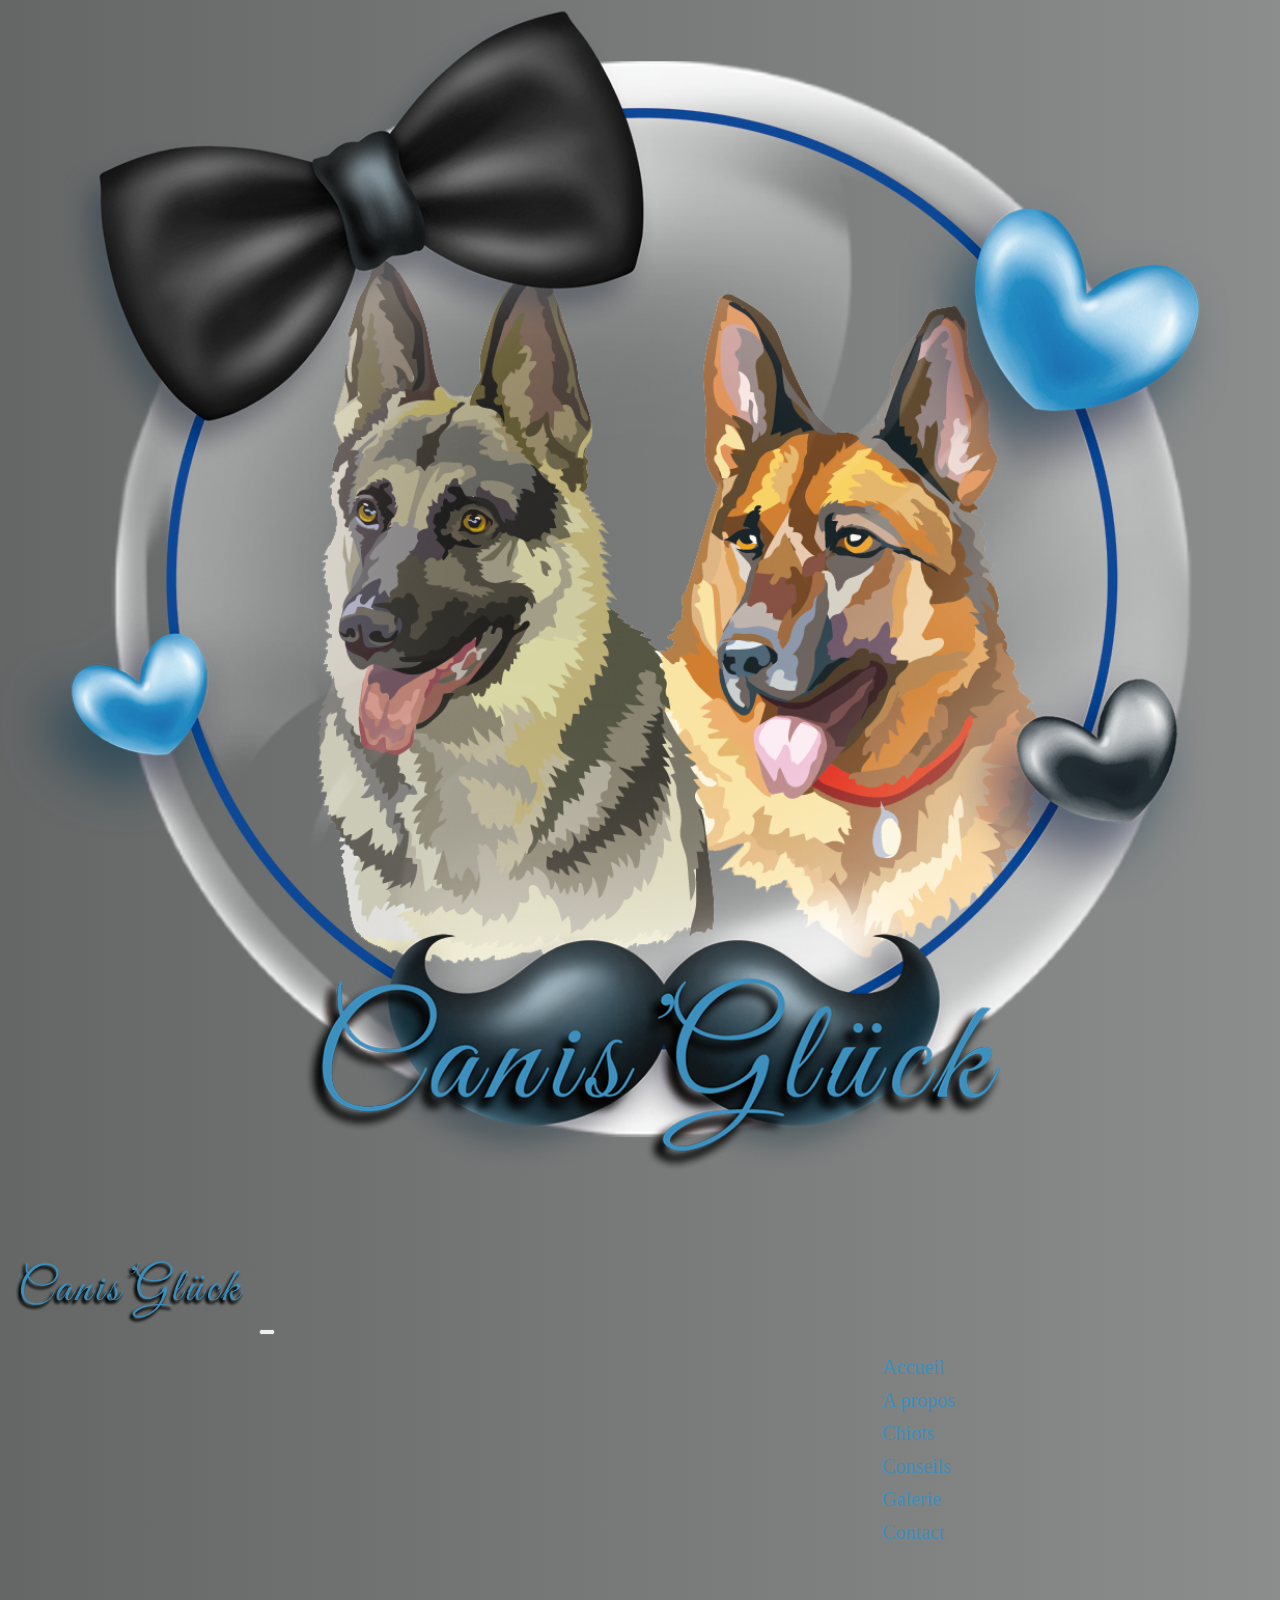
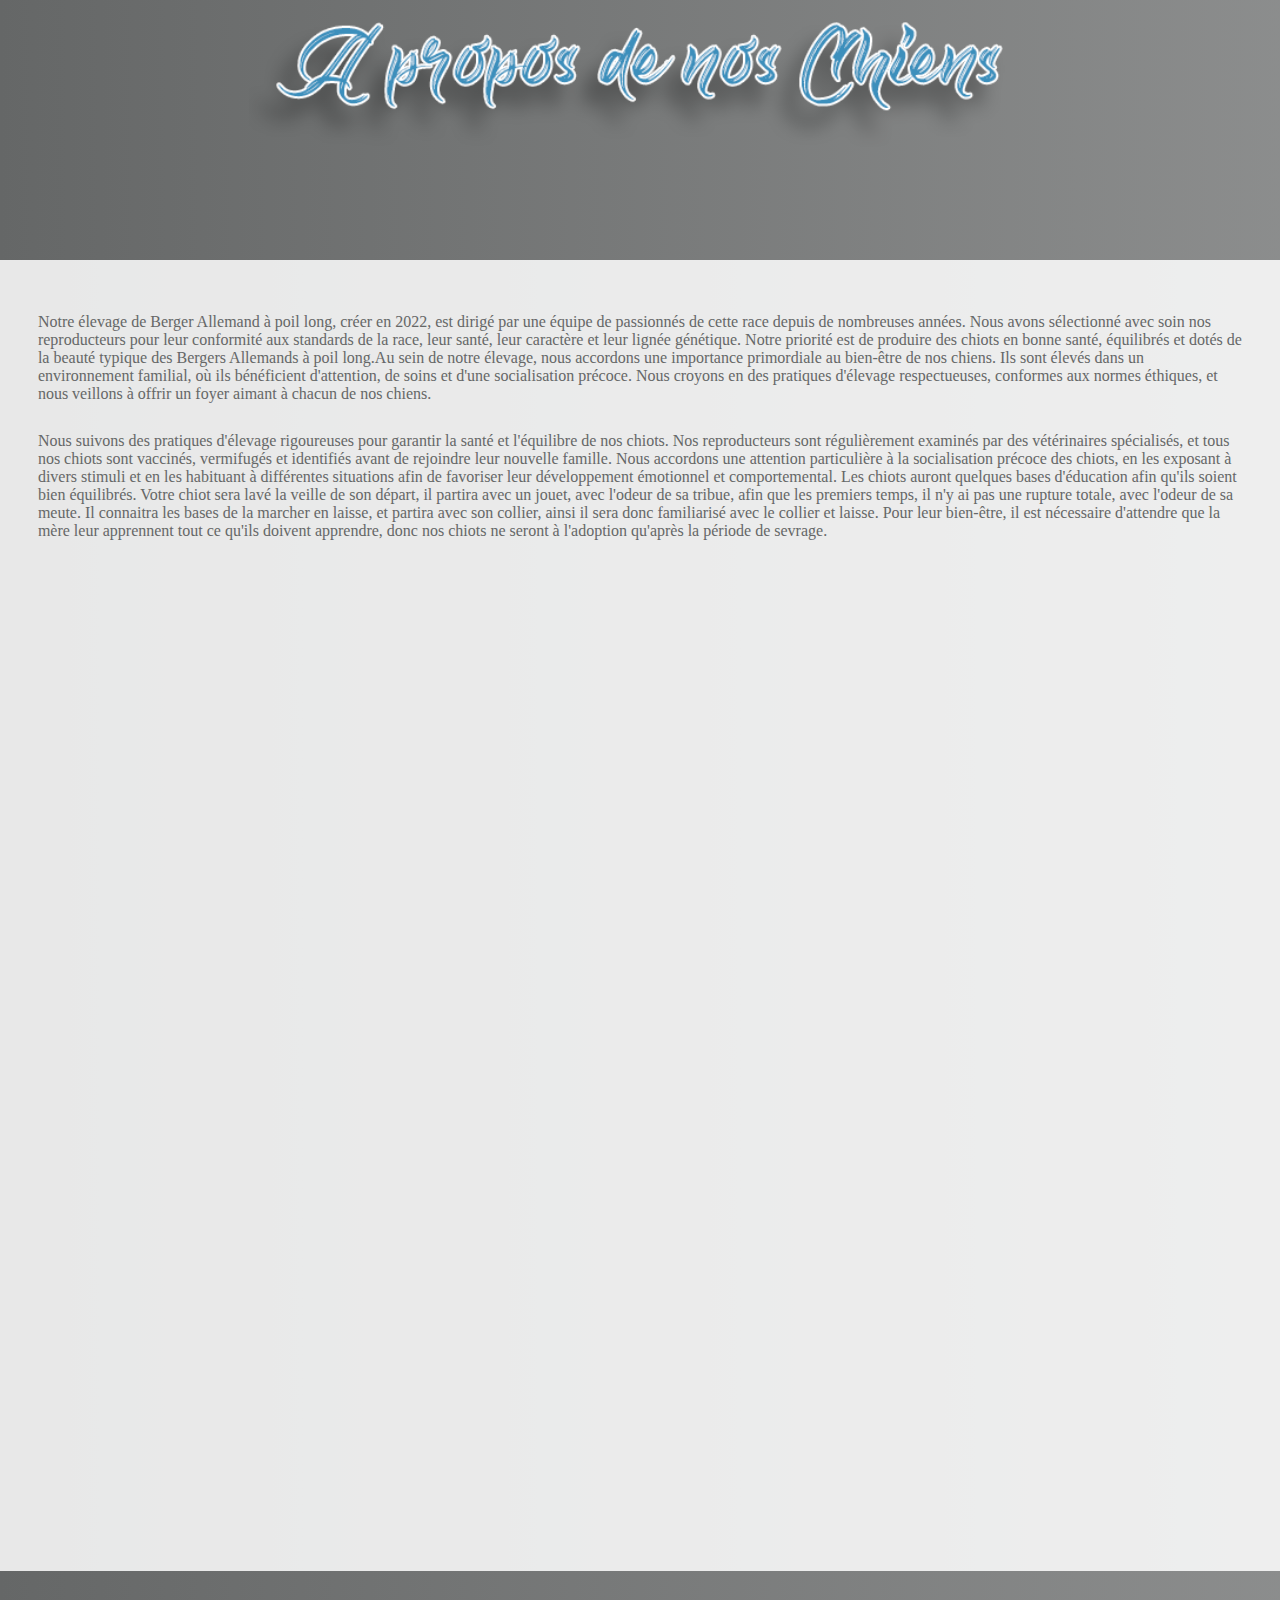
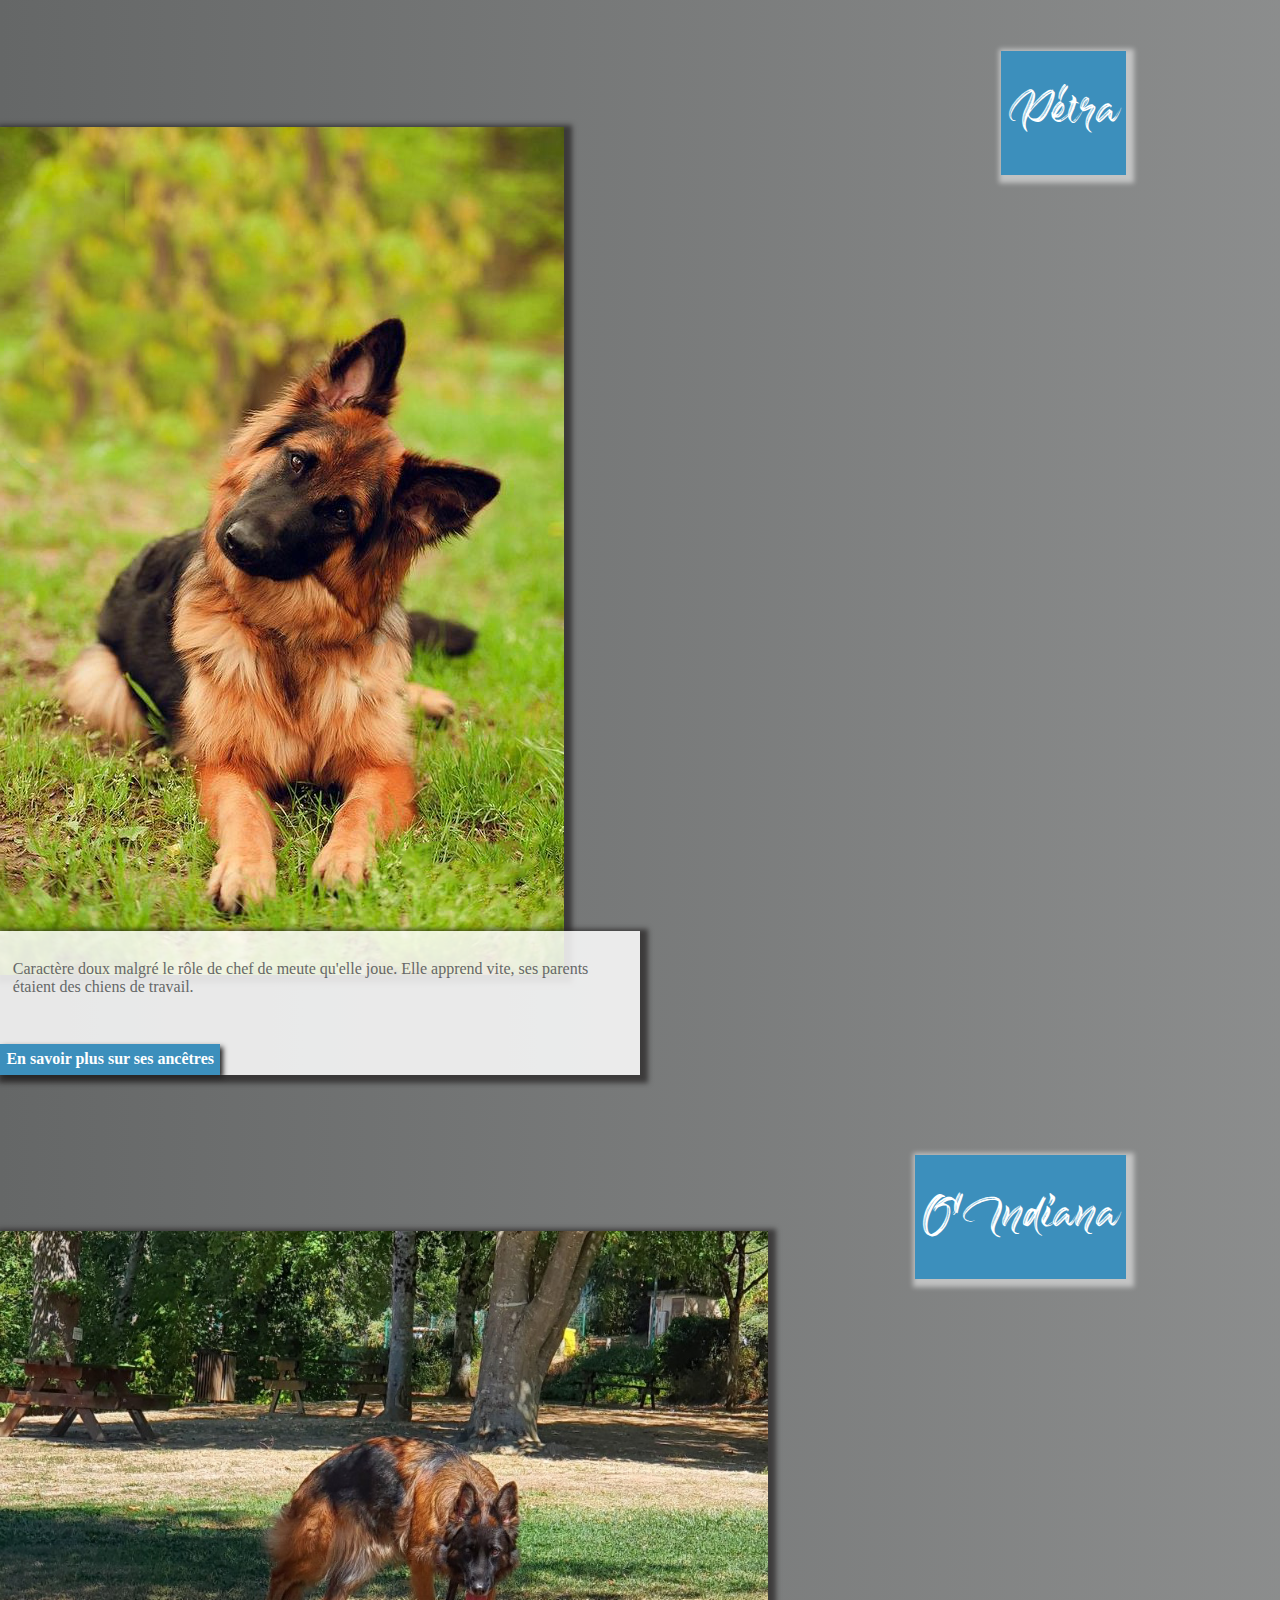
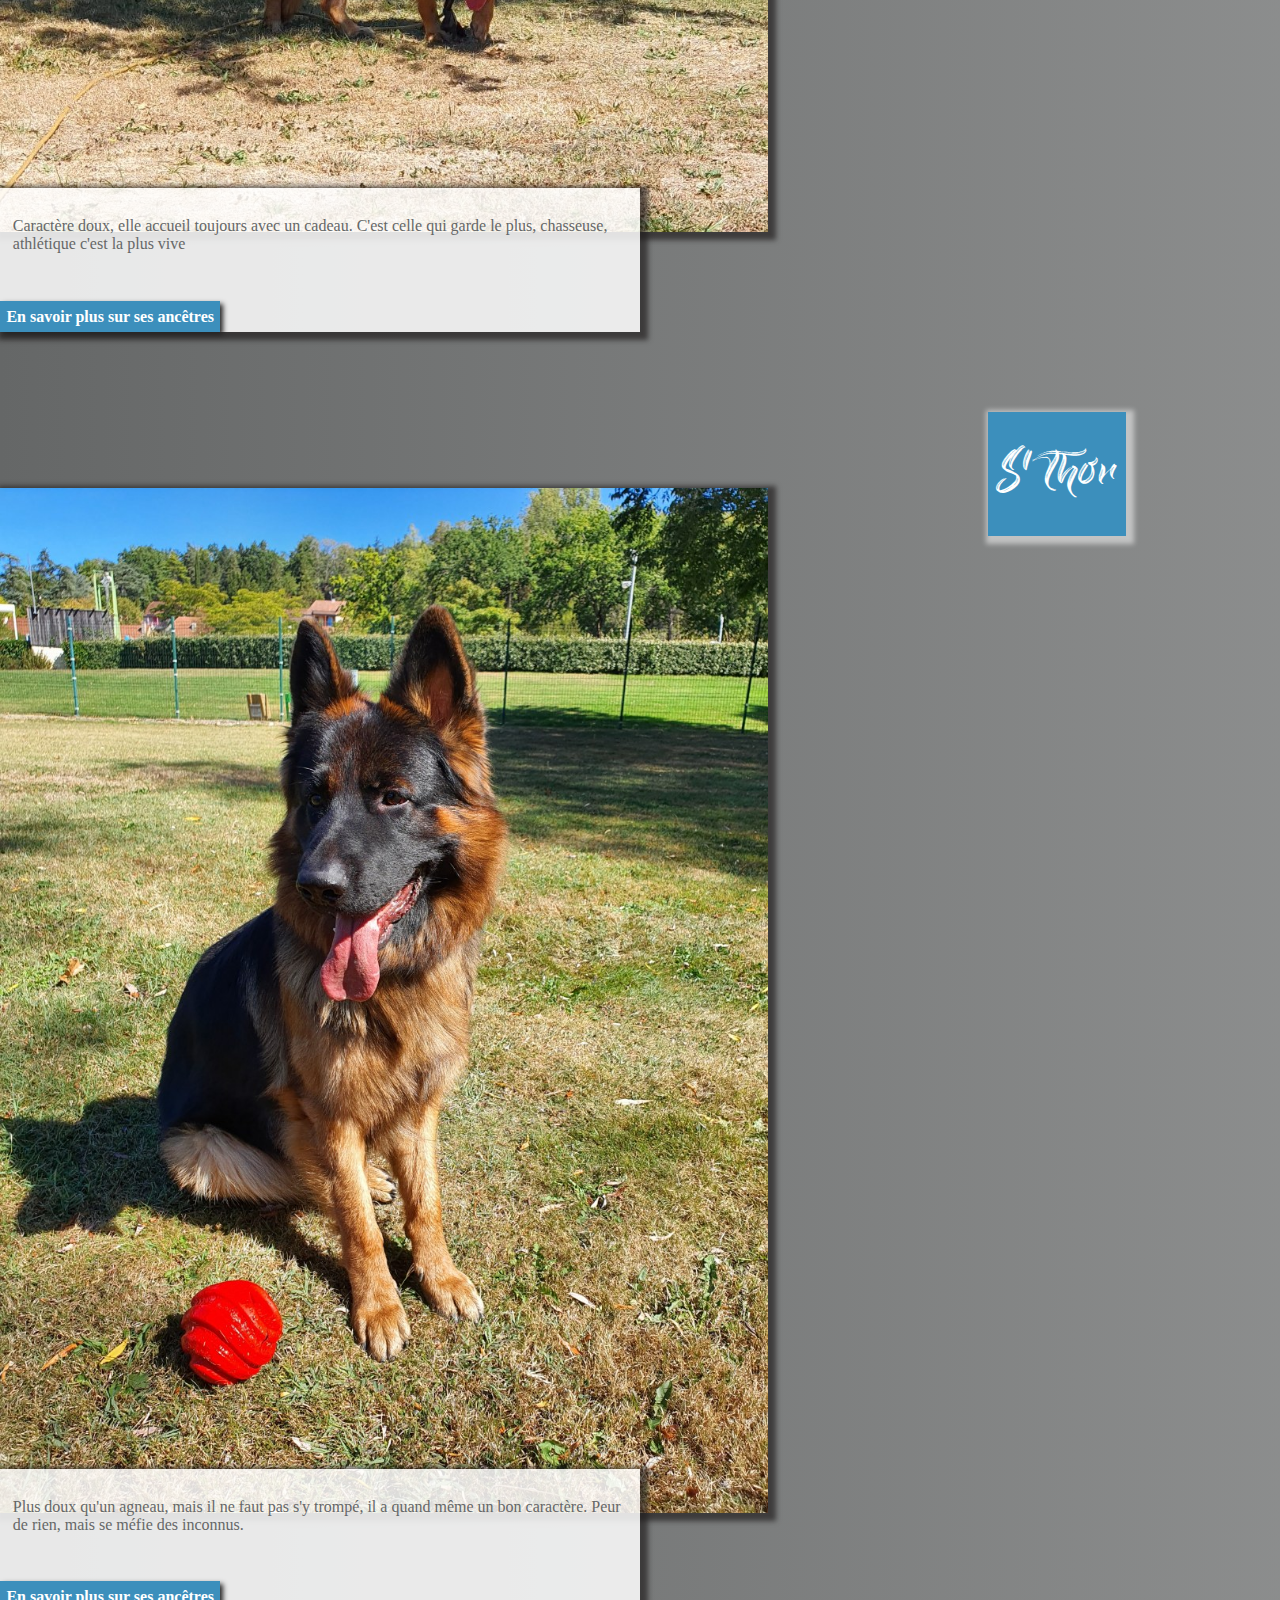
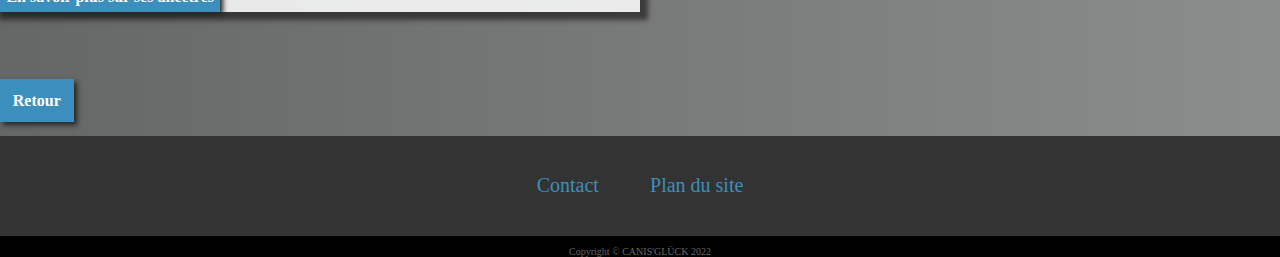
==== a-propos.html @ 2f7e32b3 "redimenssionner les images du slide + correction responsive page a propos" ====
<!DOCTYPE html>
<html lang="fr">

<head>
    <meta charset="UTF-8">
    <meta http-equiv="X-UA-Compatible" content="IE=edge">
    <meta name="viewport" content="width=device-width, initial-scale=1.0">

    <!-- Style bootstrap-->
    <link href="https://cdn.jsdelivr.net/npm/bootstrap@5.0.2/dist/css/bootstrap.min.css" rel="stylesheet"
        integrity="sha384-EVSTQN3/azprG1Anm3QDgpJLIm9Nao0Yz1ztcQTwFspd3yD65VohhpuuCOmLASjC" crossorigin="anonymous">
    <script defer src="https://cdn.jsdelivr.net/npm/bootstrap@5.0.2/dist/js/bootstrap.bundle.min.js"
        integrity="sha384-MrcW6ZMFYlzcLA8Nl+NtUVF0sA7MsXsP1UyJoMp4YLEuNSfAP+JcXn/tWtIaxVXM"
        crossorigin="anonymous"></script>

    <!--CSS-->
    <!-- <link rel="stylesheet" href="css/reset.css">-->
    <link rel="stylesheet" href="css/style.css">
    <link rel="stylesheet" href="css/apropos.css">

    <title>CANIS GLÜCK</title>
</head>

<body>
    <nav class="navbar navbar-expand-lg navbar-light bg-light">
        <div class="container-fluid">
            <a class="navbar-brand" href="index.html">
                <img class="navbar-logo" src="images/logo _canis_gluck.png" alt="logo canis gluck">
                <img class="navbar-title" src="images/texte-canis-gluck.png" alt="titre canis gluck">
            </a>
            <button class="navbar-toggler" type="button" data-bs-toggle="collapse"
                data-bs-target="#navbarSupportedContent">
                <span class="navbar-toggler-icon navbar-toggler-color"></span>
            </button>
            <div class="collapse navbar-collapse" id="navbarSupportedContent">
                <ul class="navbar-nav me-auto mb-2 mb-lg-0">
                    <li class="nav-item ">
                        <a class="nav-link" aria-current="page" href="index.html">Accueil</a>
                    </li>
                    <li class="nav-item">
                        <a class="nav-link" id="active" href="a-propos.html">A propos</a>
                    </li>
                    <li class="nav-item">
                        <a class="nav-link" href="chiot.html">Chiots</a>
                    </li>
                    <li class="nav-item">
                        <a class="nav-link" href="conseil.html">Conseils</a>
                    </li>
                    <li class="nav-item">
                        <a class="nav-link" href="gallery.html">Galerie</a>
                    </li>
                    <li class="nav-item">
                        <a class="nav-link" href="contact.html">Contact</a>
                    </li>
                </ul>
            </div>
        </div>
    </nav>

    <div class="container-fluid">
        <h1 > <img src="titles/a-propos-de-nos-chiens.png" alt="A propos de nos chiens"></h1>
        <div class="description">
            <div class="section_details">
                <p class="section_details_p">
                    Notre élevage de Berger Allemand à poil long, créer en 2022, est dirigé par une équipe de passionnés de cette race depuis de nombreuses années. Nous avons sélectionné avec soin nos reproducteurs
                     pour leur conformité aux standards de la race, leur santé, leur caractère et leur lignée génétique. Notre priorité est de produire des chiots en bonne santé,
                    équilibrés et dotés de la beauté typique des Bergers Allemands à poil long.Au sein de notre élevage, nous accordons une importance primordiale au bien-être de nos chiens.
                     Ils sont élevés dans un environnement familial, où ils bénéficient d'attention, de soins et d'une socialisation précoce. 
                    Nous croyons en des pratiques d'élevage respectueuses, conformes aux normes éthiques, et nous veillons à offrir un foyer aimant à chacun de nos chiens.
                </p>
                <p class="section_details_p">
                    Nous suivons des pratiques d'élevage rigoureuses pour garantir la santé et l'équilibre de nos chiots. 
                    Nos reproducteurs sont régulièrement examinés par des vétérinaires spécialisés, et tous nos chiots sont vaccinés, vermifugés et identifiés avant de rejoindre leur nouvelle famille. 
                    Nous accordons une attention particulière à la socialisation précoce des chiots, en les exposant à divers stimuli et en les habituant à différentes situations afin de favoriser leur développement émotionnel et comportemental.
                    Les chiots auront quelques bases d'éducation afin qu'ils soient bien équilibrés. Votre chiot sera lavé la veille de son départ, il partira avec un jouet, avec l'odeur de sa tribue, afin que les premiers temps, il n'y ai pas une rupture totale, avec l'odeur de sa meute.
                    Il connaitra les bases de la marcher en laisse, et partira avec son collier, ainsi il sera donc familiarisé avec le collier et laisse.
                    Pour leur bien-être, il est nécessaire d'attendre que la mère leur apprennent tout ce qu'ils doivent apprendre, donc nos chiots ne seront à l'adoption qu'après la période de sevrage.
                </p> 
                
            </div>
        </div>
        <section class="page-section">
            <div class="container">
                <div class="dog-item">
                    <div class="dog-item-title">
                        <div class="block-title ml-auto rounded">
                            <h2 class="title-heading mb-0">
                                <span class="title-heading-lower">Pétra</span>
                            </h2>
                        </div>
                    </div>
                    <img class="dog-item-img mx-auto d-flex rounded img-fluid mb-3 mb-lg-0" src="images/pétra.png"
                        alt="photo Petra">
                    <div class="dog-item-description mr-auto">
                        <div class="bg-title  rounded">
                            <p class="mb-0">Caractère doux malgré le rôle de chef de meute qu'elle joue. Elle apprend vite, ses parents étaient des chiens de travail. </p>
                            <a class="introduction-more" href="petra.html"><b>En savoir plus sur ses ancêtres</b></a> 
                        </div>
                    </div>
                </div>
            </div>
        </section>
        <section class="page-section">
            <div class="container">
                <div class="dog-item">
                    <div class="dog-item-title d-flex">
                        <div class="block-title d-flex mr-auto rounded">
                            <h2 class="title-heading mb-0">
                                <span class="title-heading-lower">O'Indiana</span>
                            </h2>
                        </div>
                    </div>
                    <img class="dog-item-img mx-auto d-flex rounded img-fluid mb-3 mb-lg-0" src="images/indiana.jpg"
                        alt="photo Indiana">
                    <div class="dog-item-description ml-auto">
                        <div class="bg-title  rounded">
                            <p class="mb-0">
                                Caractère doux, elle accueil toujours avec un cadeau. C'est celle qui garde le plus, chasseuse, athlétique c'est la plus vive
                            </p>
                            <a class="introduction-more" href="indiana.html"><b>En savoir plus sur ses ancêtres</b></a> 
                        </div>
                    </div>
                </div>
            </div>
        </section>

        <section class="page-section">
            <div class="container">
                <div class="dog-item">
                    <div class="dog-item-title d-flex">
                        <div class="block-title  d-flex mr-auto rounded">
                            <h2 class="title-heading mb-0">
                                <span class="title-heading-lower">S'Thor</span>
                            </h2>
                        </div>
                    </div>
                    <img class="dog-item-img mx-auto d-flex rounded img-fluid mb-3 mb-lg-0" src="images/thor.jpg"
                        alt="Photo Thor">
                    <div class="dog-item-description ml-auto">
                        <div class="bg-title  rounded">
                            <p class="mb-0">
                                Plus doux qu'un agneau, mais il ne faut pas s'y trompé, il a quand même un bon caractère. Peur de rien, mais se méfie des inconnus.
                            </p>
                            <a class="introduction-more" href="thor.html"><b>En savoir plus sur ses ancêtres</b></a> 
                        </div>
                    </div>
                </div>
            </div>
        </section>
    
<!--        <section class="page-section">-->
<!--            <div class="container">-->
<!--                <div class="dog-item">-->
<!--                    <div class="dog-item-title d-flex">-->
<!--                        <div class="block-title  d-flex mr-auto rounded">-->
<!--                            <h2 class="title-heading mb-0">-->
<!--                                <span class="title-heading-lower">La meute</span>-->
<!--                            </h2>-->
<!--                        </div>-->
<!--                    </div>-->
<!--                    <img class="dog-item-img mx-auto d-flex rounded img-fluid mb-3 mb-lg-0" src="images/bergers.jpg"-->
<!--                        alt="Photo Thor">-->
<!--                    <div class="dog-item-description d-flex ml-auto">-->
<!--                        <div class="bg-title  rounded">-->
<!--                            <p class="mb-0">Tous magnifiquement exceptionnel </p>-->
<!--                        </div>-->
<!--                    </div>-->
<!--                </div>-->
<!--            </div>-->
<!--        </section>-->
        <div class="return ">
            <a class="btn_return" href="index.html"><b>Retour</b></a> 
        </div> 
    </div>
</body>
<footer class="container-fluid">
    <div class="container-footer">
        <a class="footer-contact" href="mailto:canisgluck@gmail.com">Contact</a>
        <a class="footer-map-site" href="plan-du-site.html">Plan du site</a>
    </div>
</footer>
<div class="copyright">
    <p>Copyright &copy; CANIS'GLÜCK 2022</p>
</div>

</html>
---- css/style.css ----
@font-face {
    font-family: 'Biograph';
    src: url('../fonts/Biograph.otf') format('openType');
    font-weight: bold;
    font-style: normal;
    font-display: swap;
}
@font-face {
    font-family: 'Holiday';
    src: url('../fonts/Holiday.woff') format('webOpenType');
    font-weight: bold;
    font-style: normal;
    font-display: swap;
}


html {
    --bg-body: linear-gradient(to right, rgba(101, 103, 103), white);
    --color-text: white;
    --color-link: rgb(60, 143, 188);
    --font-title: 'Biograph';
    --font-text: 'Holiday', 'sans-serif';
}

body {
    margin: 0px;
    font-family: 'Holiday';
    background-image: var(--bg-body);
    height: 100vh;
    color: var(--color-text);
    /* cursor: url(../images/cursor.png), pointer; */
    
}

/* ************* */
/**** NAVBAR ****/
/* ************* */


.navbar-logo {
    width: 100%;
}

.navbar-title {
    width: 255px;
}

.nav-link-title {
    width: 100%;
    margin-right: 1%;
}

.navbar-brand {
    width: 5%;
    margin: 0;
    padding: 0;
}

.navbar-nav {
    margin-left: 65%;
    font-size: 20px;
}

.nav-link {
    color: black;
    cursor: url(../images/cursor.png), pointer;
}

#active {
    color: var(--color-link);
}

li{
    list-style: none;
    padding: 0;
    margin: 10px;
}

/* ********************* */
/**** Right side home ****/
/* ************* *********/

.container_home{
    display: flex;
}



.container-introduction {
    display: flex;
    flex-direction: column;
    align-items: flex-start;
    width: 50%;
    padding: 2%;
    margin-top: 5%;
}

.introduction-paragraph {
    flex-direction: row;
    justify-content: flex-start;
    display: flex;
    padding: 2%;
}

h1,
h3 {
    padding: 3%;
    
}

.introduction-titles--h3 {
    font-family: 'Biograph';
    font-size: 40px;
}

h1 img{
    width: 65%;
}

p {
    padding: 2%;
}

a {
    text-decoration: none;
    cursor: url(../images/cursor.png), pointer;
}

a:hover{
    color: rgba(101, 103, 103);
}

.nav-item a {
    color: var(--color-link);
}

.introduction-more {
    padding: 3%;
    margin-top: 3%;
    background-color: var(--color-link);
    box-shadow: 3px 3px 5px rgb(37, 36, 36);
    color: white;

}

.introduction-titles {
    width: 100%;
}

.introduction-paragraph-right,
.introduction-paragraph-left {
    width: 40%;
}


/* ********************* */
/**** Left side home ****/
/* ************* *********/


.container-picture {
    width: 60%;
}

.picture-dog {
    width: 100%;
}

/* ************* */
/**** RETOUR****/
/* ************* */

.return{
    margin-top: 2%;
    margin-bottom: 2%;
}


.btn_return {
    padding: 1%;
    background-color: var(--color-link);
    box-shadow: 3px 3px 5px rgb(37, 36, 36);
    color: white;

}

/* ************* */
/**** CONTACT****/
/* ************* */


.container-contact {
    display: flex;
    flex-direction: column;
    align-items: flex-start;
    width: 50%;
    padding: 2%;
    margin-top: 5%;
}

.contact-titles {
    width: 100%;
}

.contact-title-h3,
.contact-title-h1 {
    /* background: rgb(60, 143, 188);
    background: linear-gradient(to right, rgb(60, 143, 188) 0%, rgba(101, 103, 103) 100%);
    -webkit-background-clip: text;
    -webkit-text-fill-color: transparent; */
    color: white;

}

.contact-paragraph {
    flex-direction: column;
    justify-content: flex-start;
    display: flex;
    padding: 2%;
}


.icon_email {
    width: 8%;
    margin-right: 4%;
    
}

.icon_phone {
    width: 12%;
    margin-right: 1%;
}

.icon_social {
    width: 8%;
    margin-right: 4%;
}

.contact a {
    text-decoration: none;
    color: rgb(60, 143, 188);
    text-shadow: 1px 1px 2px black;
    font-size: 20px;
    font-weight: bold;
}

.paragraph {
    /* background: rgb(60, 143, 188);
    background: linear-gradient(to right, rgb(60, 143, 188) 0%, rgba(101, 103, 103) 100%);
    -webkit-background-clip: text;
    -webkit-text-fill-color: transparent; */
    color: white;
}

.return_page_contact-link{
    margin-top: 40%;
}


/* ********************* */
/**** Footer *************/
/* ************* *********/

footer {
    background-color: rgba(51, 51, 51);
    height: 100px;
    display: flex;
    justify-content: center;
    align-items: center;
    font-family: 'Holiday';
    font-size: 20px;
}

.copyright {
    display: flex;
    justify-content: center;
    align-items: center;
    background-color: black;
}

.copyright p {
    padding: 0;
    margin-bottom: 0;
    font-size: x-small;
}

.container-footer {
    width: 100%;
    display: flex;
    flex-direction: row;
    align-items: center;
    justify-content: center;
}

.container-footer a {
    text-decoration: none;
    color: var(--color-link);
    padding: 2%;
}

.footer-contact,
.footer-map-site {
    padding: 1%;

}

/* ****************** */
/**** PLAN DU SITE****/
/* ************* *****/

.list_link a{
    color: white;
}

.list_link a:hover{
    color: var(--color-link);
}

.plan-title-h1 {
    font-size: 100px;
    font-family: 'Biograph';
    background: rgb(60, 143, 188);
    background: linear-gradient(to right, rgb(60, 143, 188) 0%, rgba(101, 103, 103) 100%);
    -webkit-background-clip: text;
    -webkit-text-fill-color: transparent;
    text-align: center;
    margin-top: 2%;
}

.return_page-link{
    margin-top: 20%;
}

@media screen and (max-width: 992px){

    .navbar-brand{
        width: 15%;

    }

    .navbar-title {
        width:180px;
    }

    /* ************* */
    /**** Accueil****/
    /* ************* */
    .container-fluid{
        display: block;
    }

    .container-introduction{
        width: 100%;
    }

    .introduction-paragraph-right, .introduction-paragraph-left {
        width: 50%;
    }

    /* ************* */
    /**** Contact****/
    /* ************* */ 

    .container-contact {
        width: 100%;

    }

    .contact a {
        font-size: 17px;
    }

    .icon_email, .icon_social{
        width: 10%;
    }

    .icon_phone{
        width: 15%;
    }

    .container-picture {
        width: 100%;
    }

    .contact span{
        display: none;
    }

    .return_page_contact-link {
        margin-top: 5%;
    }

/* ********************* */
/**** Footer *************/
/* ************* *********/
    footer {
        height: 50px;

    }

}
---- css/apropos.css ----
body {
    background: linear-gradient(-45deg,  rgb(60, 143, 188), rgb(142, 204, 204), rgba(101, 103, 103),  rgb(60, 143, 188), rgba(101, 103, 103),);
    background-size: 400% 400%;
    animation: gradient 15s ease infinite;
    height: 100%;
    color: rgba(101, 103, 103) ;
}

@keyframes gradient {
    0% {
        background-position: 0% 50%;
    }

    50% {
        background-position: 100% 50%;
    }

    100% {
        background-position: 0% 50%;
    }
}


h1 {
    text-align: center;
    margin-top: 2%;
}

.section_details_p{
    padding: 1%;
    padding-bottom: 0;
}

.description {
    margin-top: 5%;
    display: flex;
    justify-content: center;
    background-color: rgba(255, 255, 255, .85);
    height: 60vh;
}

.description .bg-title {
    width: 70%;

}

.page-section {
    margin-top: 5rem;
    margin-bottom: 5rem;
}

.dog-item-title {
    display: flex;
    justify-content: flex-end;
    margin-right: 12%;
}

.title-heading {
    text-transform: uppercase;
    padding: .5rem;

}

.title-heading {
    display: block;
    font-size: 1rem;
    
    
}

.title-heading .title-heading-lower {
    display: block;
    font-size: 3rem;
    font-family: 'Biograph';
    text-transform : capitalize;
}

.block-title {
    background: rgb(60, 143, 188);
    color: white;
    box-shadow: 3px 3px 5px 5px rgba(255, 255, 255, .5);
    /* background: linear-gradient(to right, rgb(60, 143, 188) 0%, rgba(101,103,103) 100%); */
}

.dog-item-img {
    box-shadow: 3px 3px 5px 5px rgba(32, 30, 30, 0.678);
}

.bg-title {
    background-color: rgba(255, 255, 255, .85);
    display: flex;
    flex-wrap: wrap;
    box-shadow: 3px 3px 5px 5px rgba(32, 30, 30, 0.678);
}

.bg-title .introduction-more {
    padding: 1%;
    /* margin-top: 3%; */
    background-color: var(--color-link);
    box-shadow: 3px 3px 5px rgb(37, 36, 36);
    color: white;

}

@media screen and (max-width: 576px){

    h1 img{
        width: 100%;
    }

    .description {
        height: 140vh;
        padding: 2%;
    }
}


@media (min-width:992px) {
    .dog-item .dog-item-title {
        position: relative;
        z-index: 1;
        margin-bottom: -3rem
    }

    .dog-item .dog-item-img {
        position: relative;
        z-index: 0;
        max-width: 60vw
    }

    .dog-item .dog-item-description {
        position: relative;
        z-index: 1;
        margin-top: -3rem;
        max-width: 50vw
    }

    .description {
        height: 140vh;
        padding: 2%;
    }
}
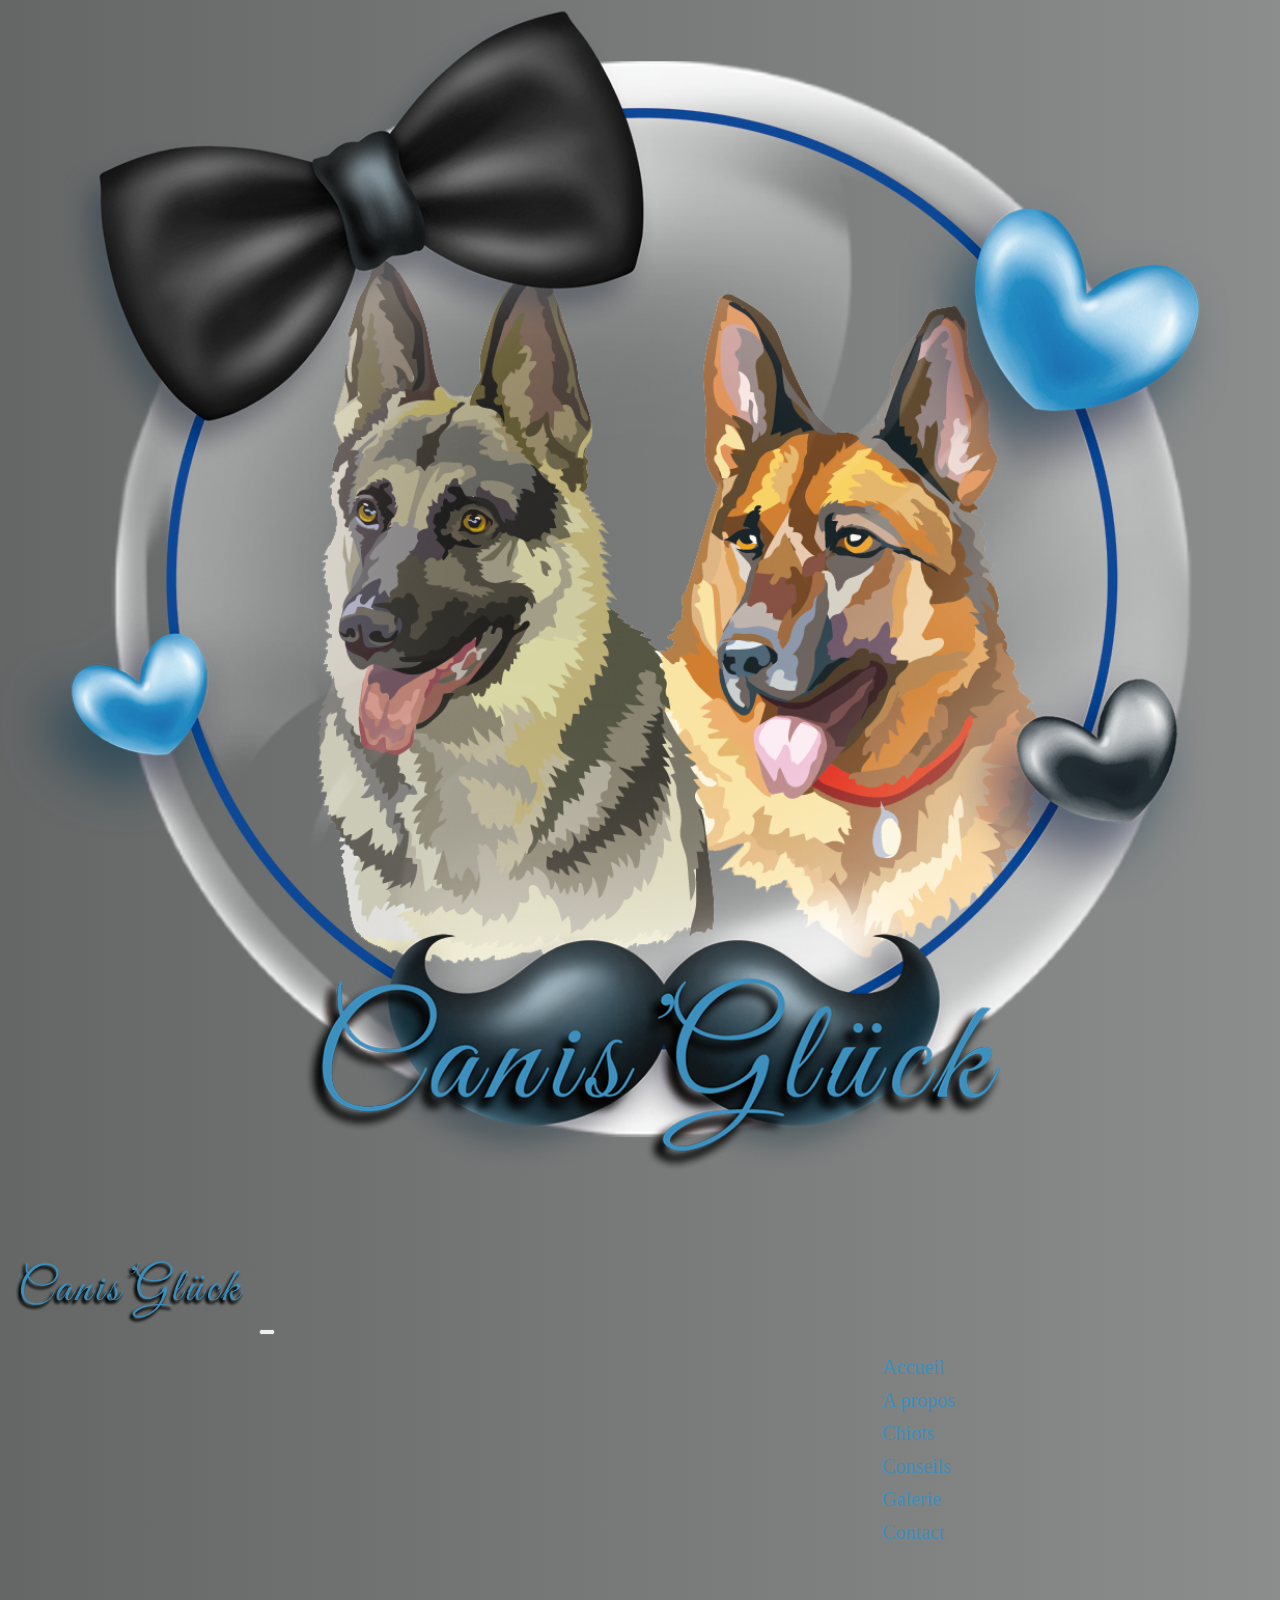
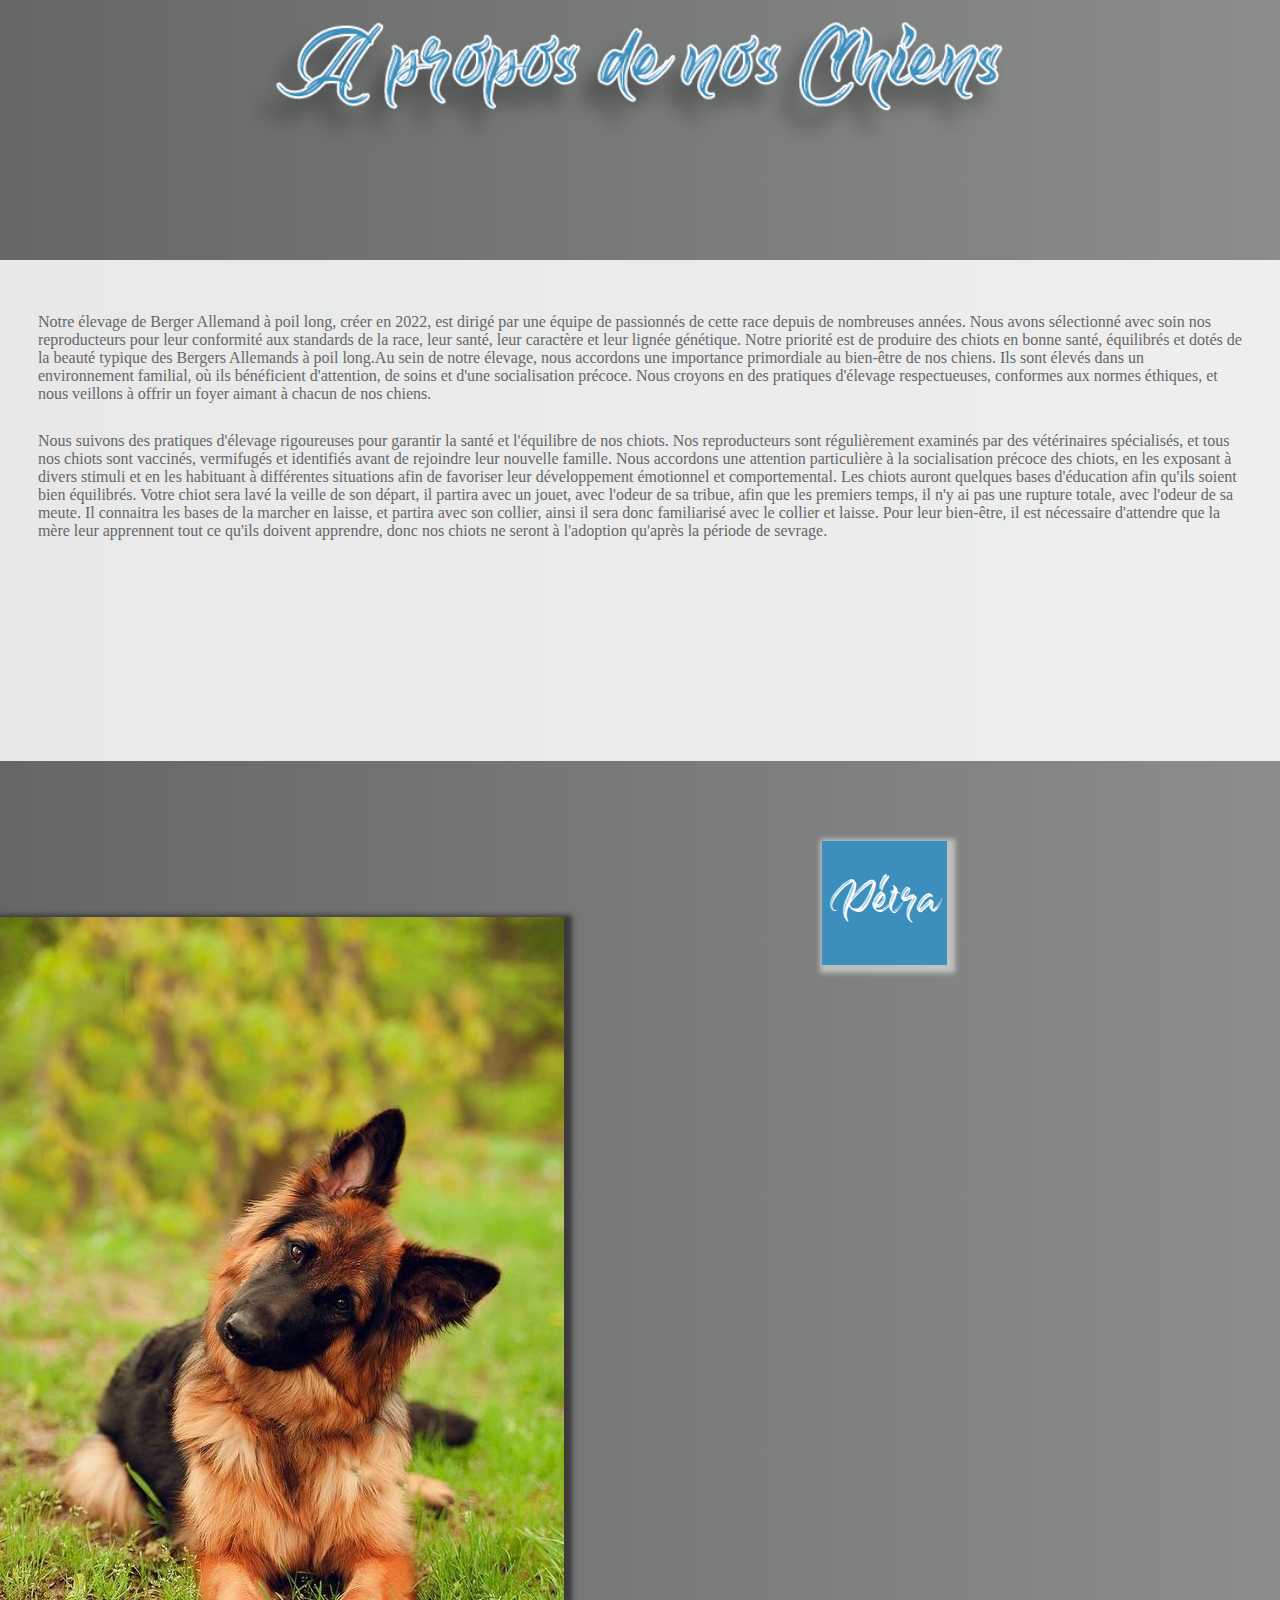
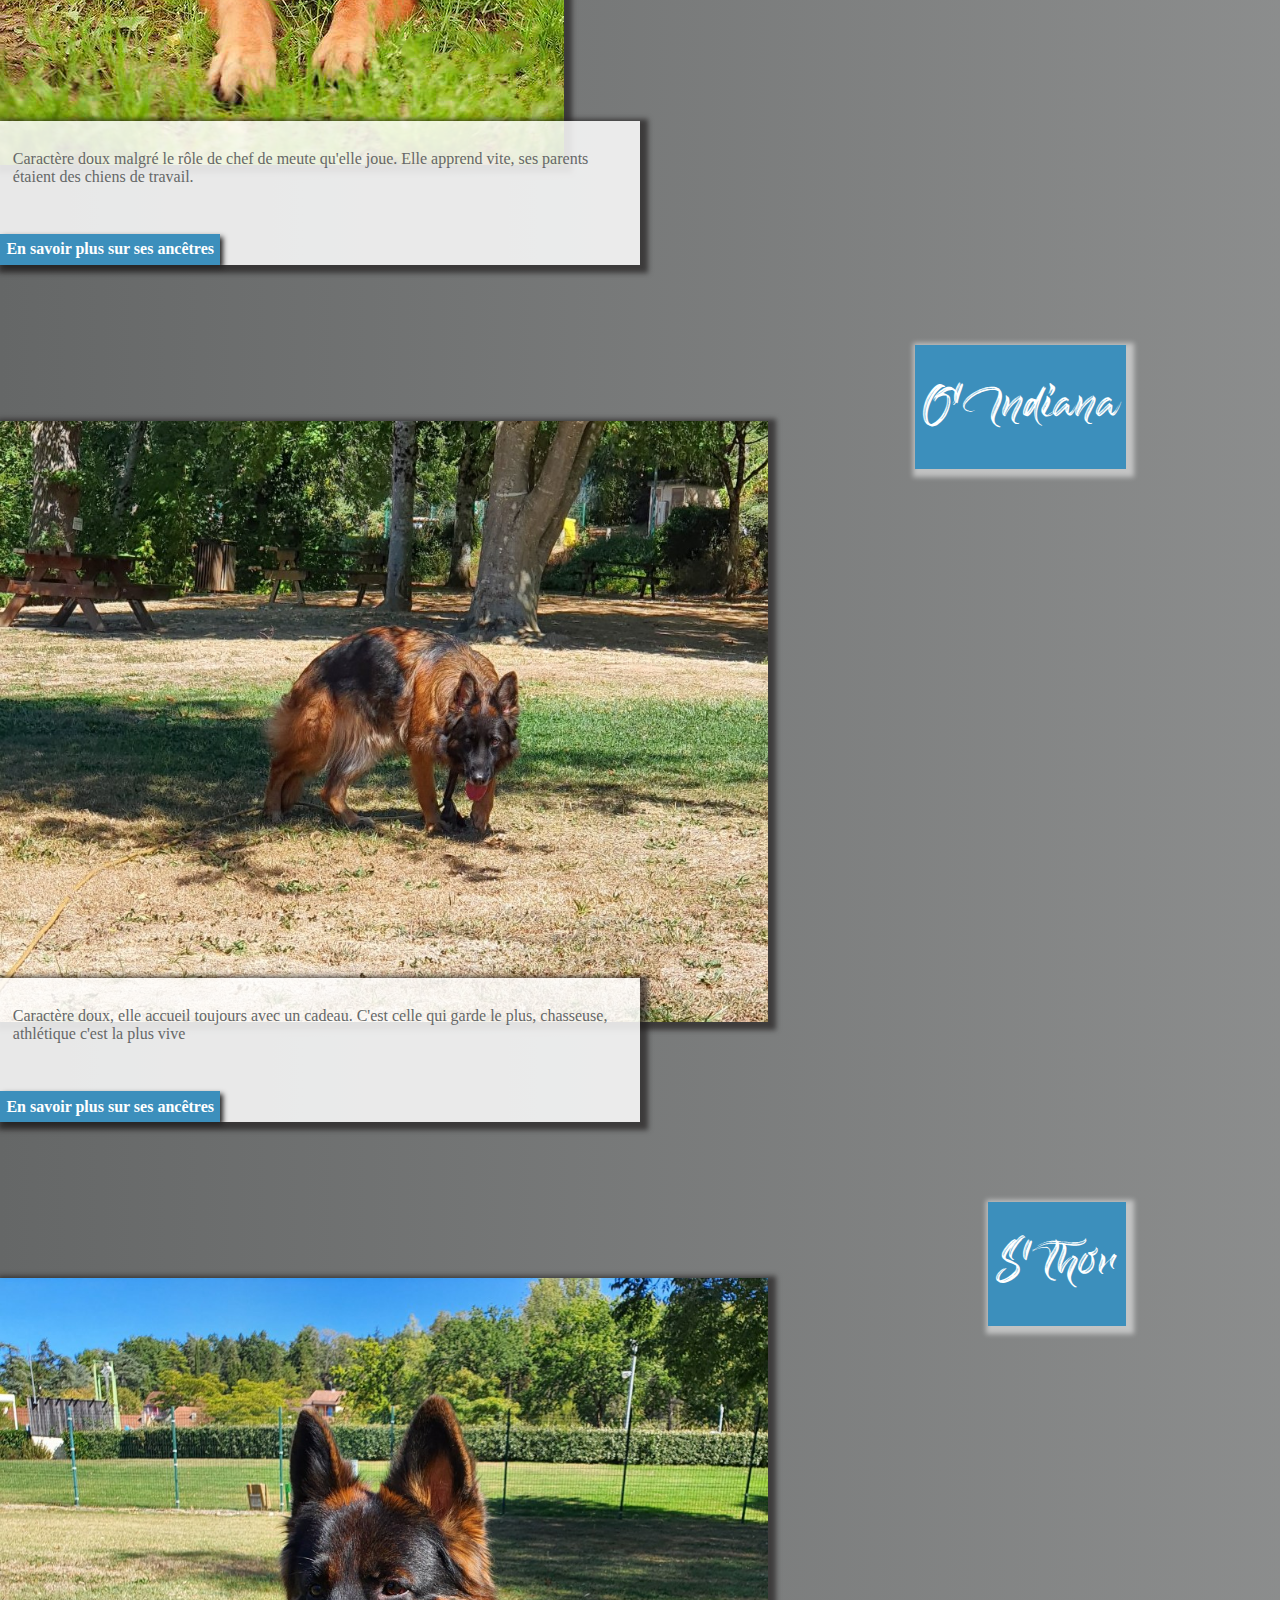
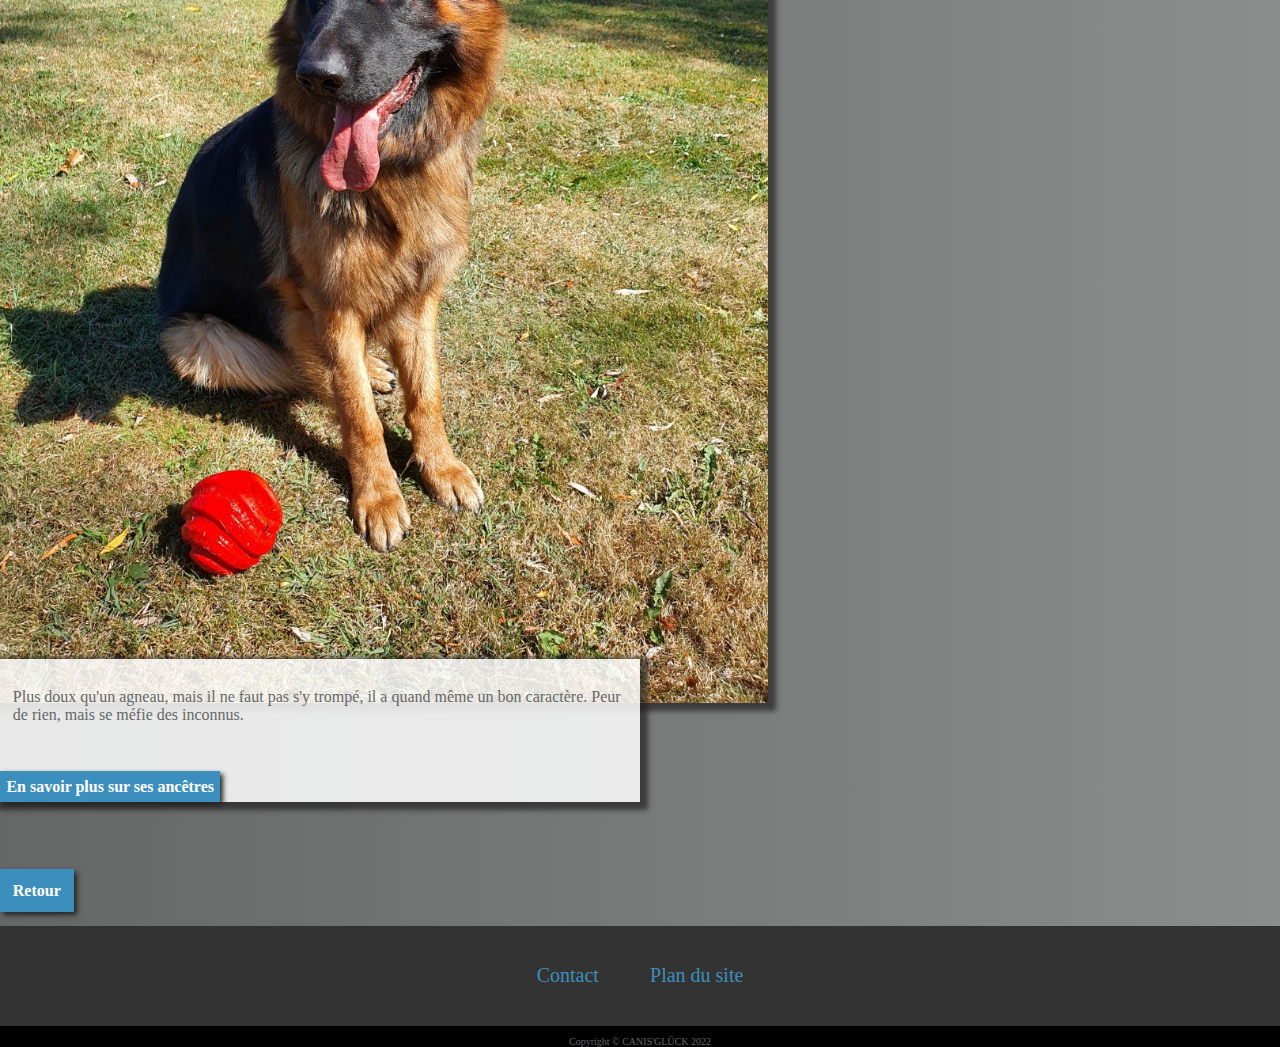
==== commit 20babc5b: "responsive" ====
--- a/a-propos.html
+++ b/a-propos.html
@@ -82,7 +82,7 @@
         <section class="page-section">
             <div class="container">
                 <div class="dog-item">
-                    <div class="dog-item-title">
+                    <div class="dog-item-title dog-item-title-petra">
                         <div class="block-title ml-auto rounded">
                             <h2 class="title-heading mb-0">
                                 <span class="title-heading-lower">Pétra</span>
--- a/css/apropos.css
+++ b/css/apropos.css
@@ -36,7 +36,7 @@
     display: flex;
     justify-content: center;
     background-color: rgba(255, 255, 255, .85);
-    height: 60vh;
+    height: 40vh;
 }
 
 .description .bg-title {
@@ -55,6 +55,9 @@
     margin-right: 12%;
 }
 
+.dog-item-title-petra{
+    margin-right: 26%;
+}
 .title-heading {
     text-transform: uppercase;
     padding: .5rem;
@@ -109,13 +112,17 @@
     }
 
     .description {
-        height: 140vh;
+        height: 95vh;
         padding: 2%;
+    }
+
+     .dog-item .dog-item-title {
+        justify-content: center;
     }
 }
 
 
-@media (min-width:992px) {
+@media (min-width:577px) and (max-width : 992px) {
     .dog-item .dog-item-title {
         position: relative;
         z-index: 1;
@@ -136,9 +143,34 @@
     }
 
     .description {
-        height: 140vh;
+        height: 80vh;
         padding: 2%;
     }
 }
 
+@media (min-width: 993px) {
+    .dog-item .dog-item-title {
+        position: relative;
+        z-index: 1;
+        margin-bottom: -3rem
+    }
 
+    .dog-item .dog-item-img {
+        position: relative;
+        z-index: 0;
+        max-width: 60vw
+    }
+
+    .dog-item .dog-item-description {
+        position: relative;
+        z-index: 1;
+        margin-top: -3rem;
+        max-width: 50vw
+    }
+
+    .description {
+        height: 50vh;
+        padding: 2%;
+    }
+}
+
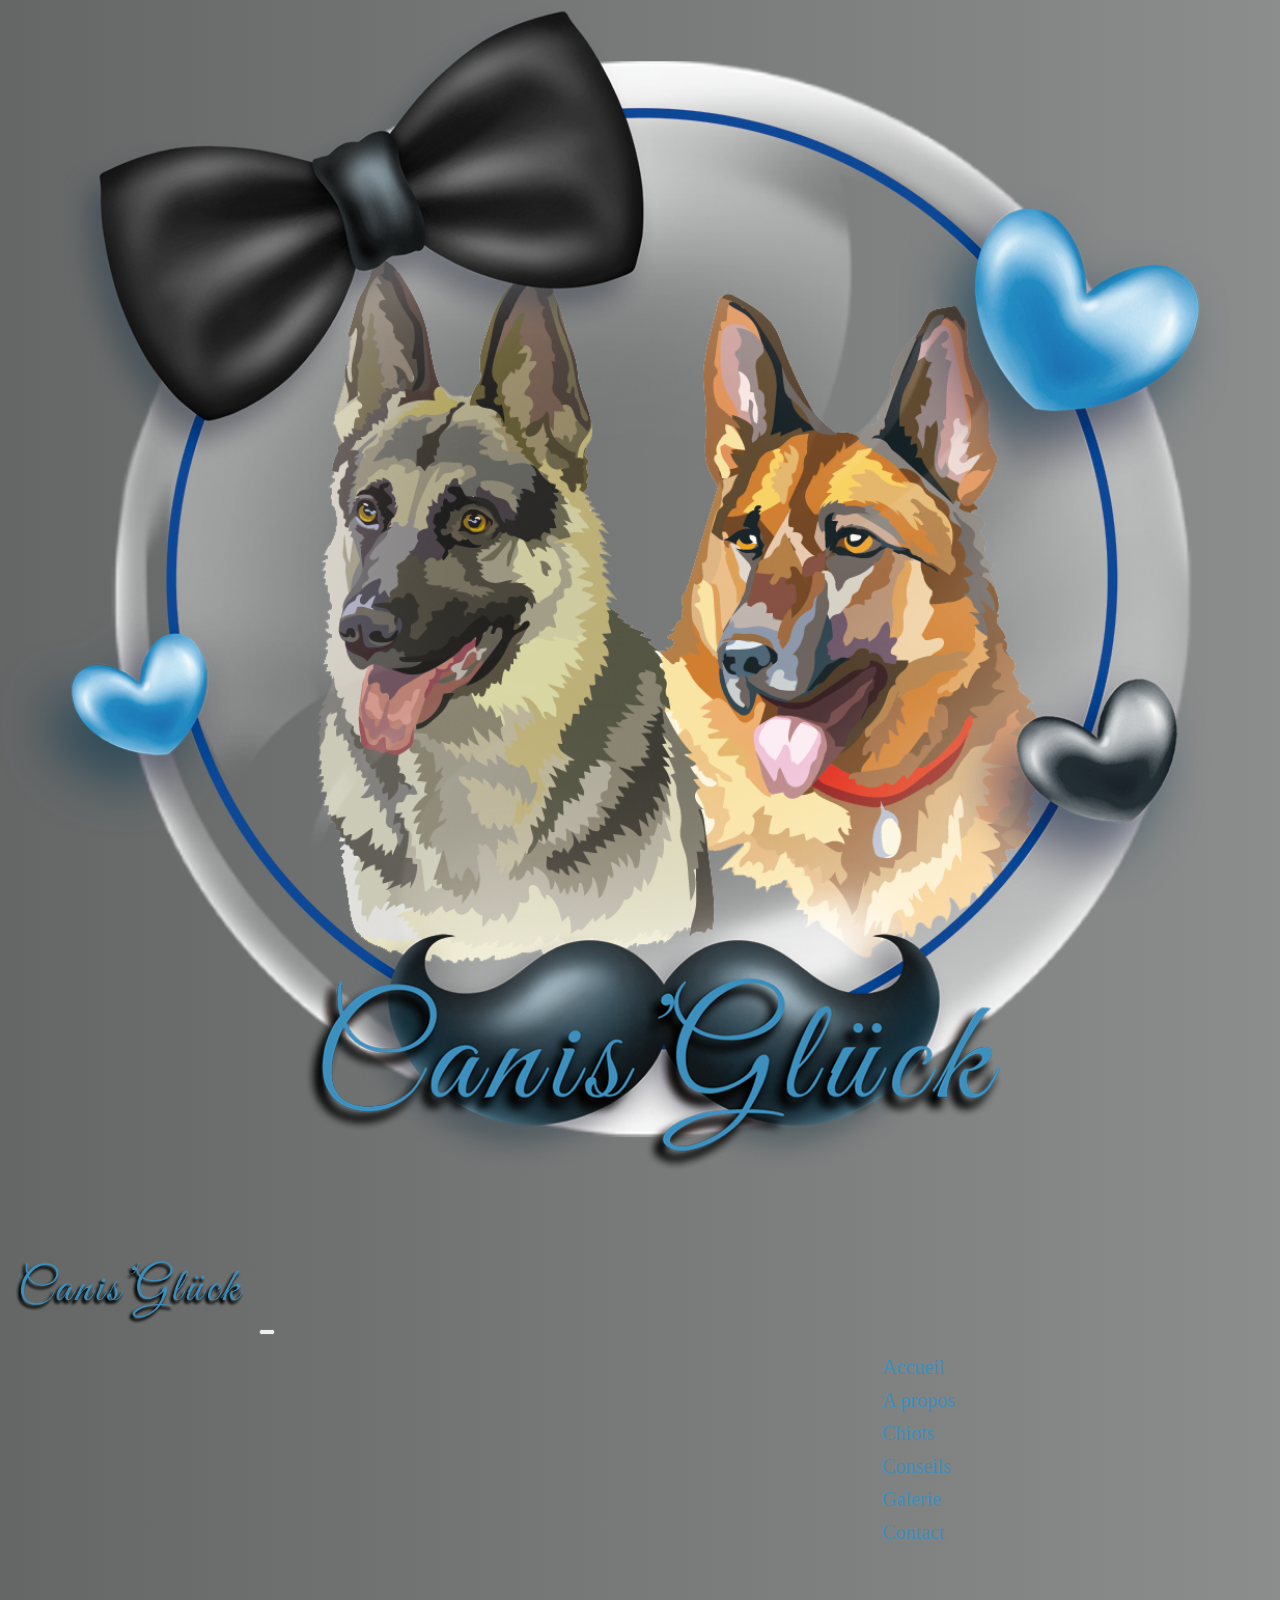
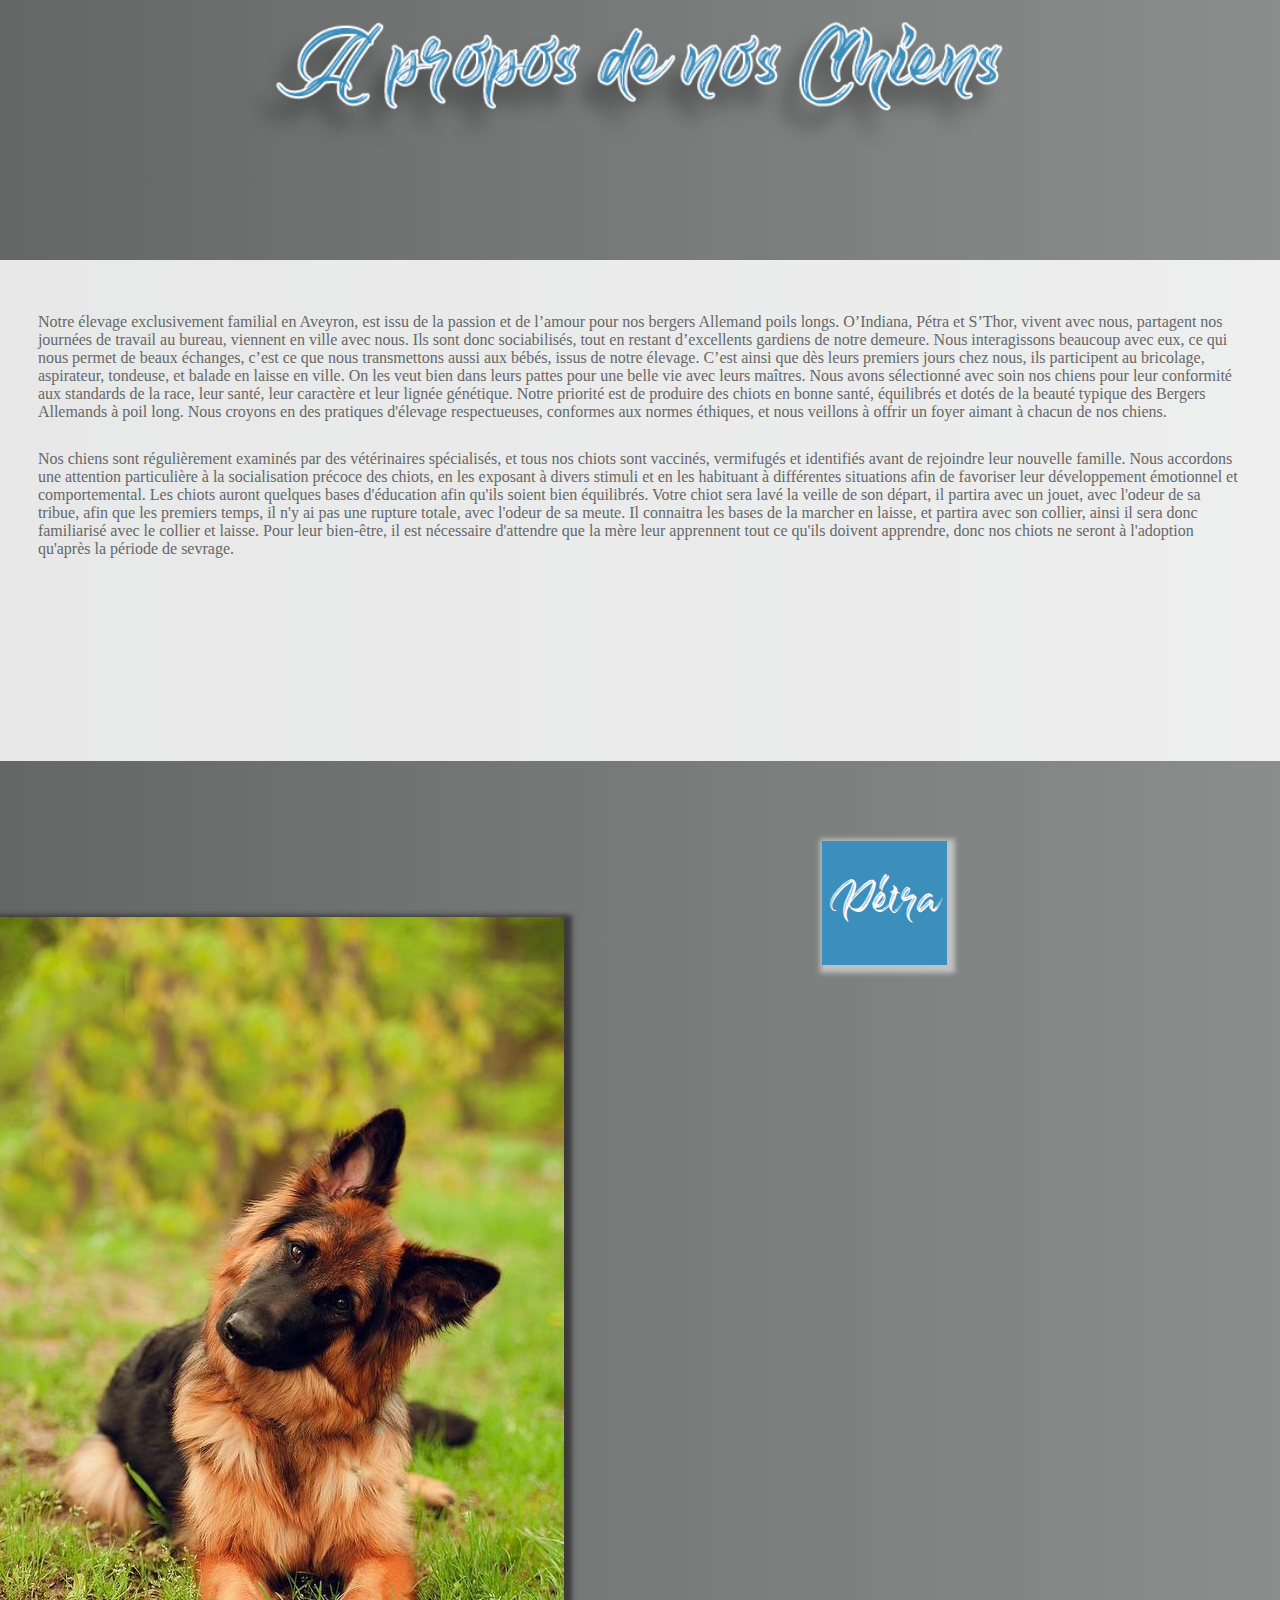
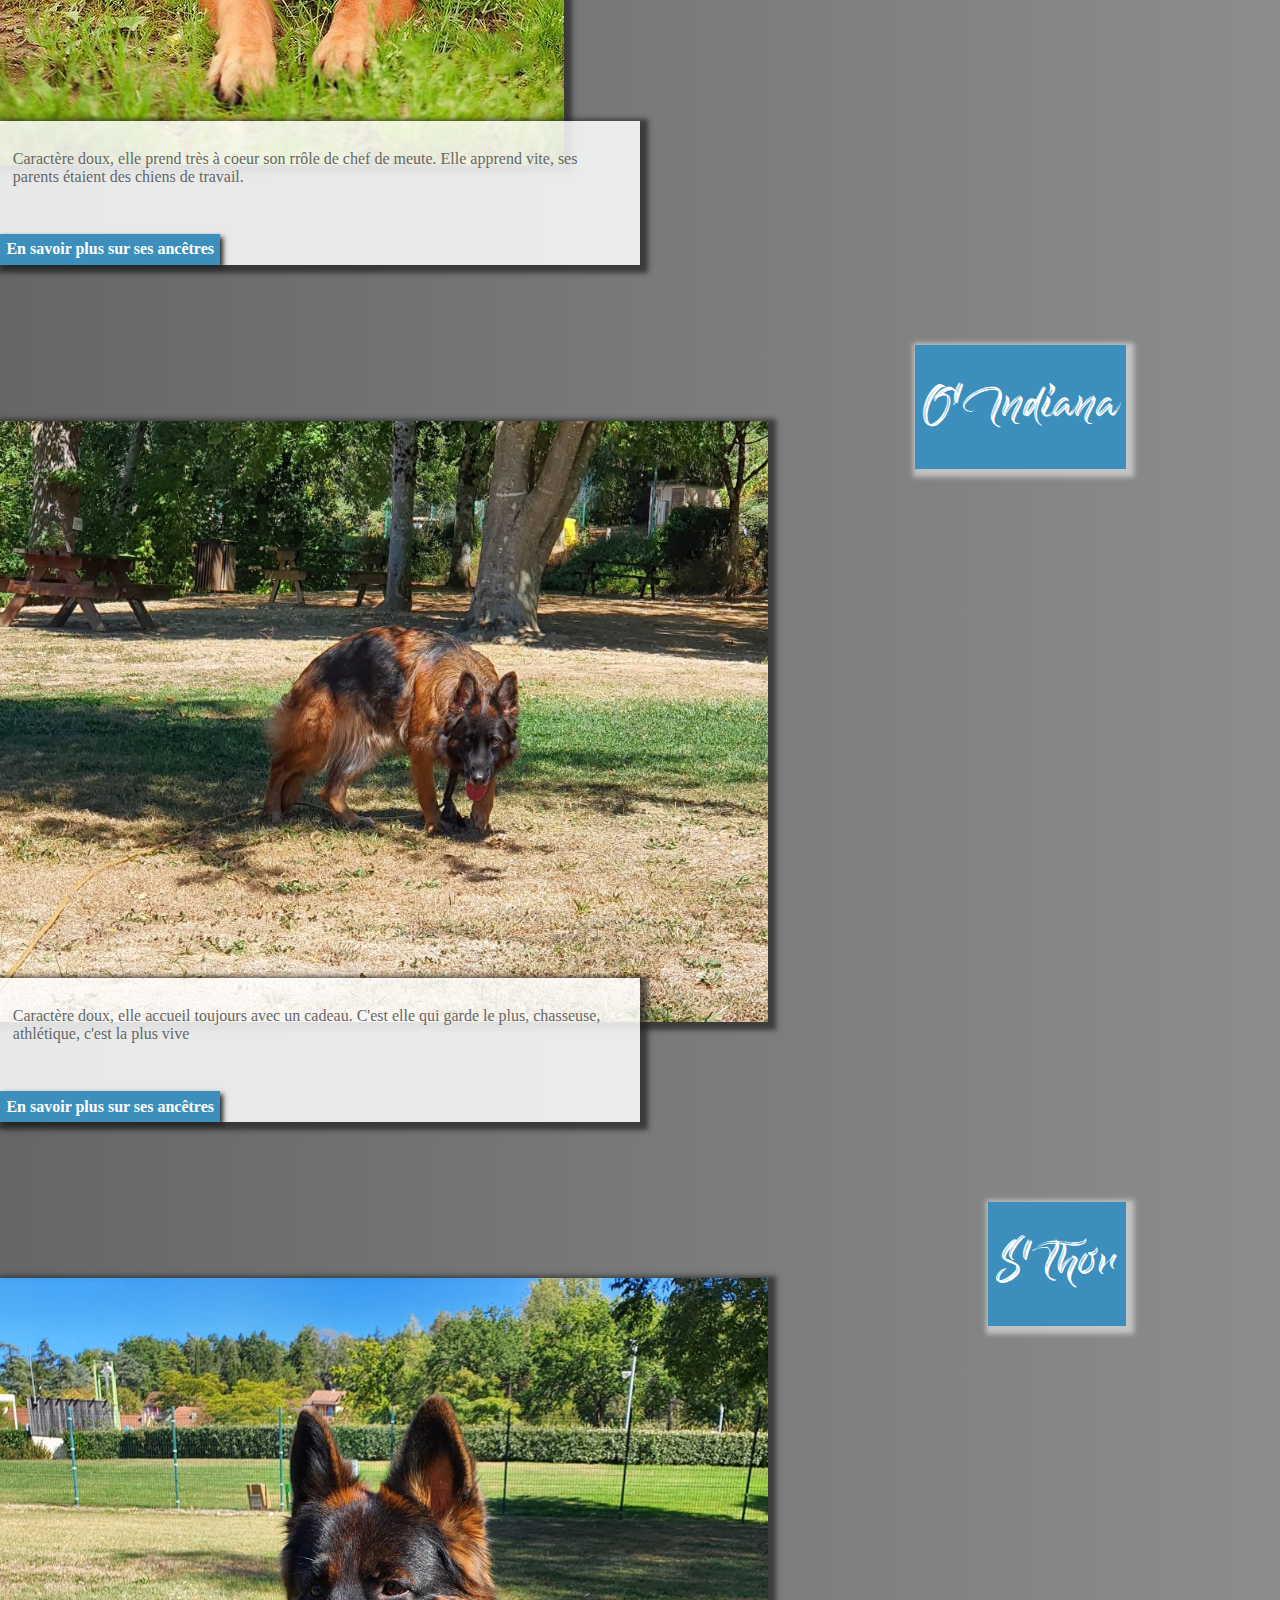
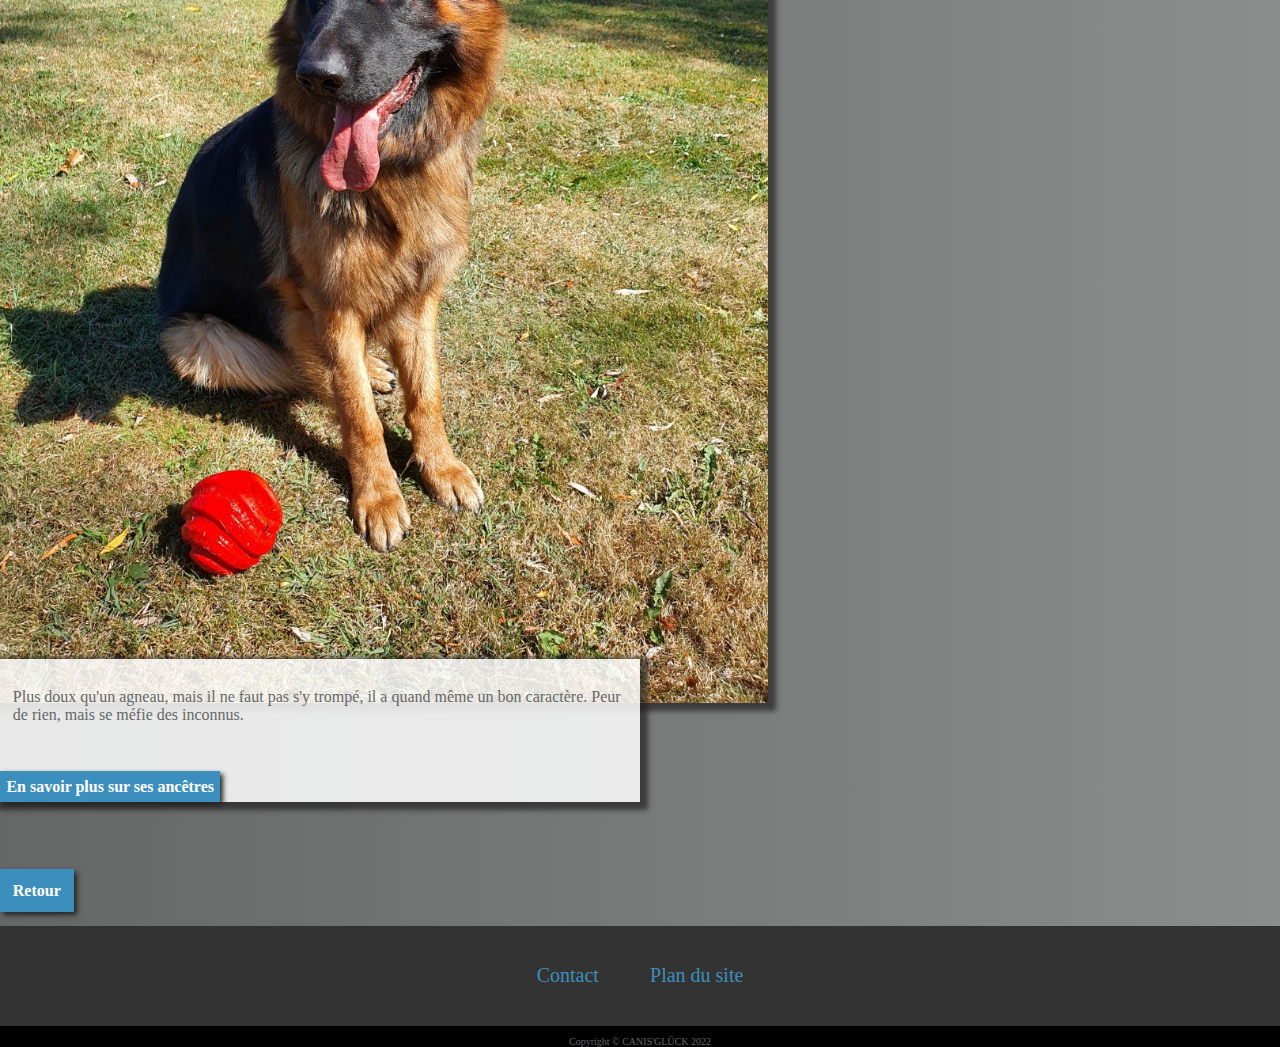
==== commit e976bd91: "modif du texte a propos" ====
--- a/a-propos.html
+++ b/a-propos.html
@@ -62,15 +62,19 @@
         <div class="description">
             <div class="section_details">
                 <p class="section_details_p">
-                    Notre élevage de Berger Allemand à poil long, créer en 2022, est dirigé par une équipe de passionnés de cette race depuis de nombreuses années. Nous avons sélectionné avec soin nos reproducteurs
-                     pour leur conformité aux standards de la race, leur santé, leur caractère et leur lignée génétique. Notre priorité est de produire des chiots en bonne santé,
-                    équilibrés et dotés de la beauté typique des Bergers Allemands à poil long.Au sein de notre élevage, nous accordons une importance primordiale au bien-être de nos chiens.
-                     Ils sont élevés dans un environnement familial, où ils bénéficient d'attention, de soins et d'une socialisation précoce. 
+                    Notre élevage exclusivement familial en Aveyron, est issu de la passion et de l’amour pour nos bergers Allemand poils longs.
+                    O’Indiana, Pétra et S’Thor, vivent avec nous, partagent nos journées de travail au bureau,
+                    viennent en ville avec nous. Ils sont donc sociabilisés, tout en restant d’excellents gardiens de notre demeure. 
+                    Nous interagissons beaucoup avec eux, ce qui nous permet de beaux échanges, c’est ce que nous transmettons aussi aux bébés, issus de notre élevage. 
+                    C’est ainsi que dès leurs premiers jours chez nous, ils participent au bricolage, aspirateur, tondeuse, et balade en laisse en ville.
+                    On les veut bien dans leurs pattes pour une belle vie avec leurs maîtres.
+                    
+                    Nous avons sélectionné avec soin nos chiens pour leur conformité aux standards de la race, leur santé, leur caractère et leur lignée génétique. 
+                    Notre priorité est de produire des chiots en bonne santé, équilibrés et dotés de la beauté typique des Bergers Allemands à poil long. 
                     Nous croyons en des pratiques d'élevage respectueuses, conformes aux normes éthiques, et nous veillons à offrir un foyer aimant à chacun de nos chiens.
                 </p>
                 <p class="section_details_p">
-                    Nous suivons des pratiques d'élevage rigoureuses pour garantir la santé et l'équilibre de nos chiots. 
-                    Nos reproducteurs sont régulièrement examinés par des vétérinaires spécialisés, et tous nos chiots sont vaccinés, vermifugés et identifiés avant de rejoindre leur nouvelle famille. 
+                    Nos chiens sont régulièrement examinés par des vétérinaires spécialisés, et tous nos chiots sont vaccinés, vermifugés et identifiés avant de rejoindre leur nouvelle famille. 
                     Nous accordons une attention particulière à la socialisation précoce des chiots, en les exposant à divers stimuli et en les habituant à différentes situations afin de favoriser leur développement émotionnel et comportemental.
                     Les chiots auront quelques bases d'éducation afin qu'ils soient bien équilibrés. Votre chiot sera lavé la veille de son départ, il partira avec un jouet, avec l'odeur de sa tribue, afin que les premiers temps, il n'y ai pas une rupture totale, avec l'odeur de sa meute.
                     Il connaitra les bases de la marcher en laisse, et partira avec son collier, ainsi il sera donc familiarisé avec le collier et laisse.
@@ -93,7 +97,7 @@
                         alt="photo Petra">
                     <div class="dog-item-description mr-auto">
                         <div class="bg-title  rounded">
-                            <p class="mb-0">Caractère doux malgré le rôle de chef de meute qu'elle joue. Elle apprend vite, ses parents étaient des chiens de travail. </p>
+                            <p class="mb-0">Caractère doux, elle prend très à coeur son rrôle de chef de meute. Elle apprend vite, ses parents étaient des chiens de travail. </p>
                             <a class="introduction-more" href="petra.html"><b>En savoir plus sur ses ancêtres</b></a> 
                         </div>
                     </div>
@@ -115,7 +119,7 @@
                     <div class="dog-item-description ml-auto">
                         <div class="bg-title  rounded">
                             <p class="mb-0">
-                                Caractère doux, elle accueil toujours avec un cadeau. C'est celle qui garde le plus, chasseuse, athlétique c'est la plus vive
+                                Caractère doux, elle accueil toujours avec un cadeau. C'est elle qui garde le plus, chasseuse, athlétique, c'est la plus vive
                             </p>
                             <a class="introduction-more" href="indiana.html"><b>En savoir plus sur ses ancêtres</b></a> 
                         </div>
--- a/css/apropos.css
+++ b/css/apropos.css
@@ -112,7 +112,7 @@
     }
 
     .description {
-        height: 95vh;
+        height: 110vh;
         padding: 2%;
     }
 
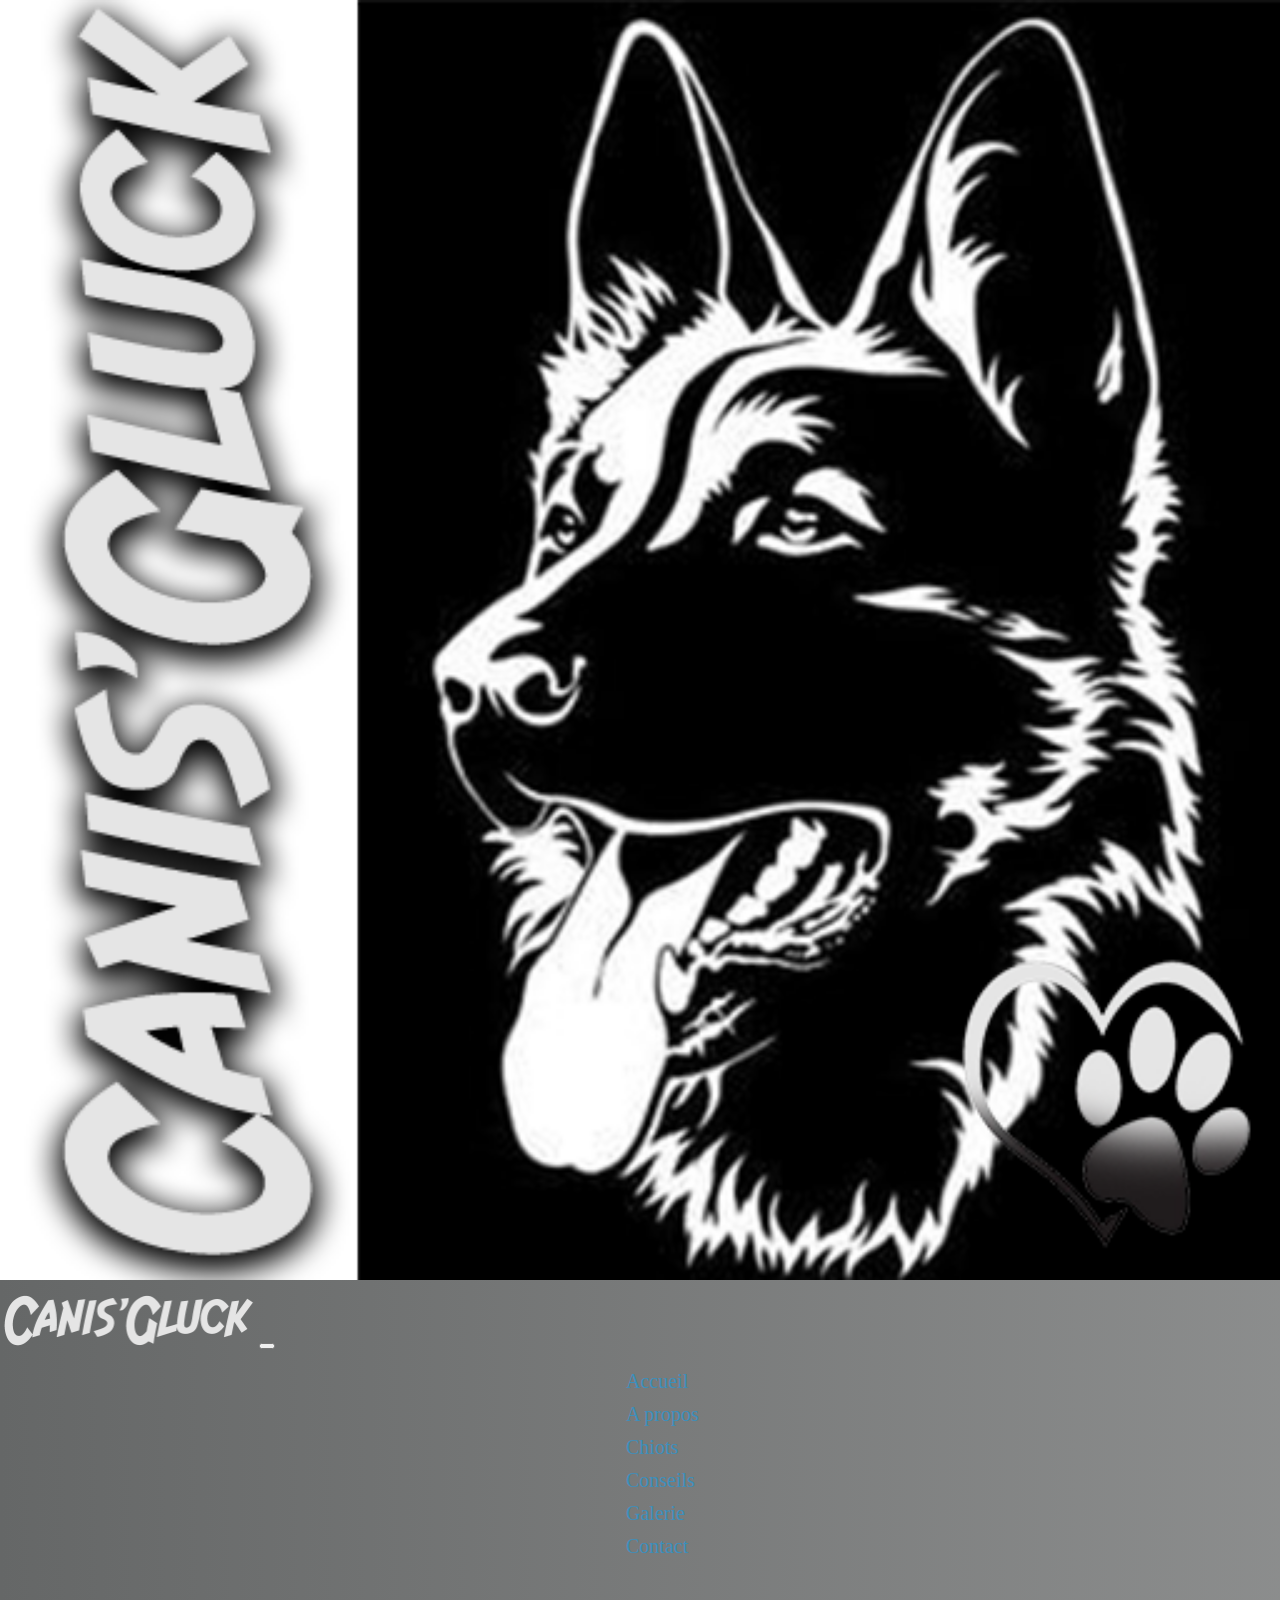
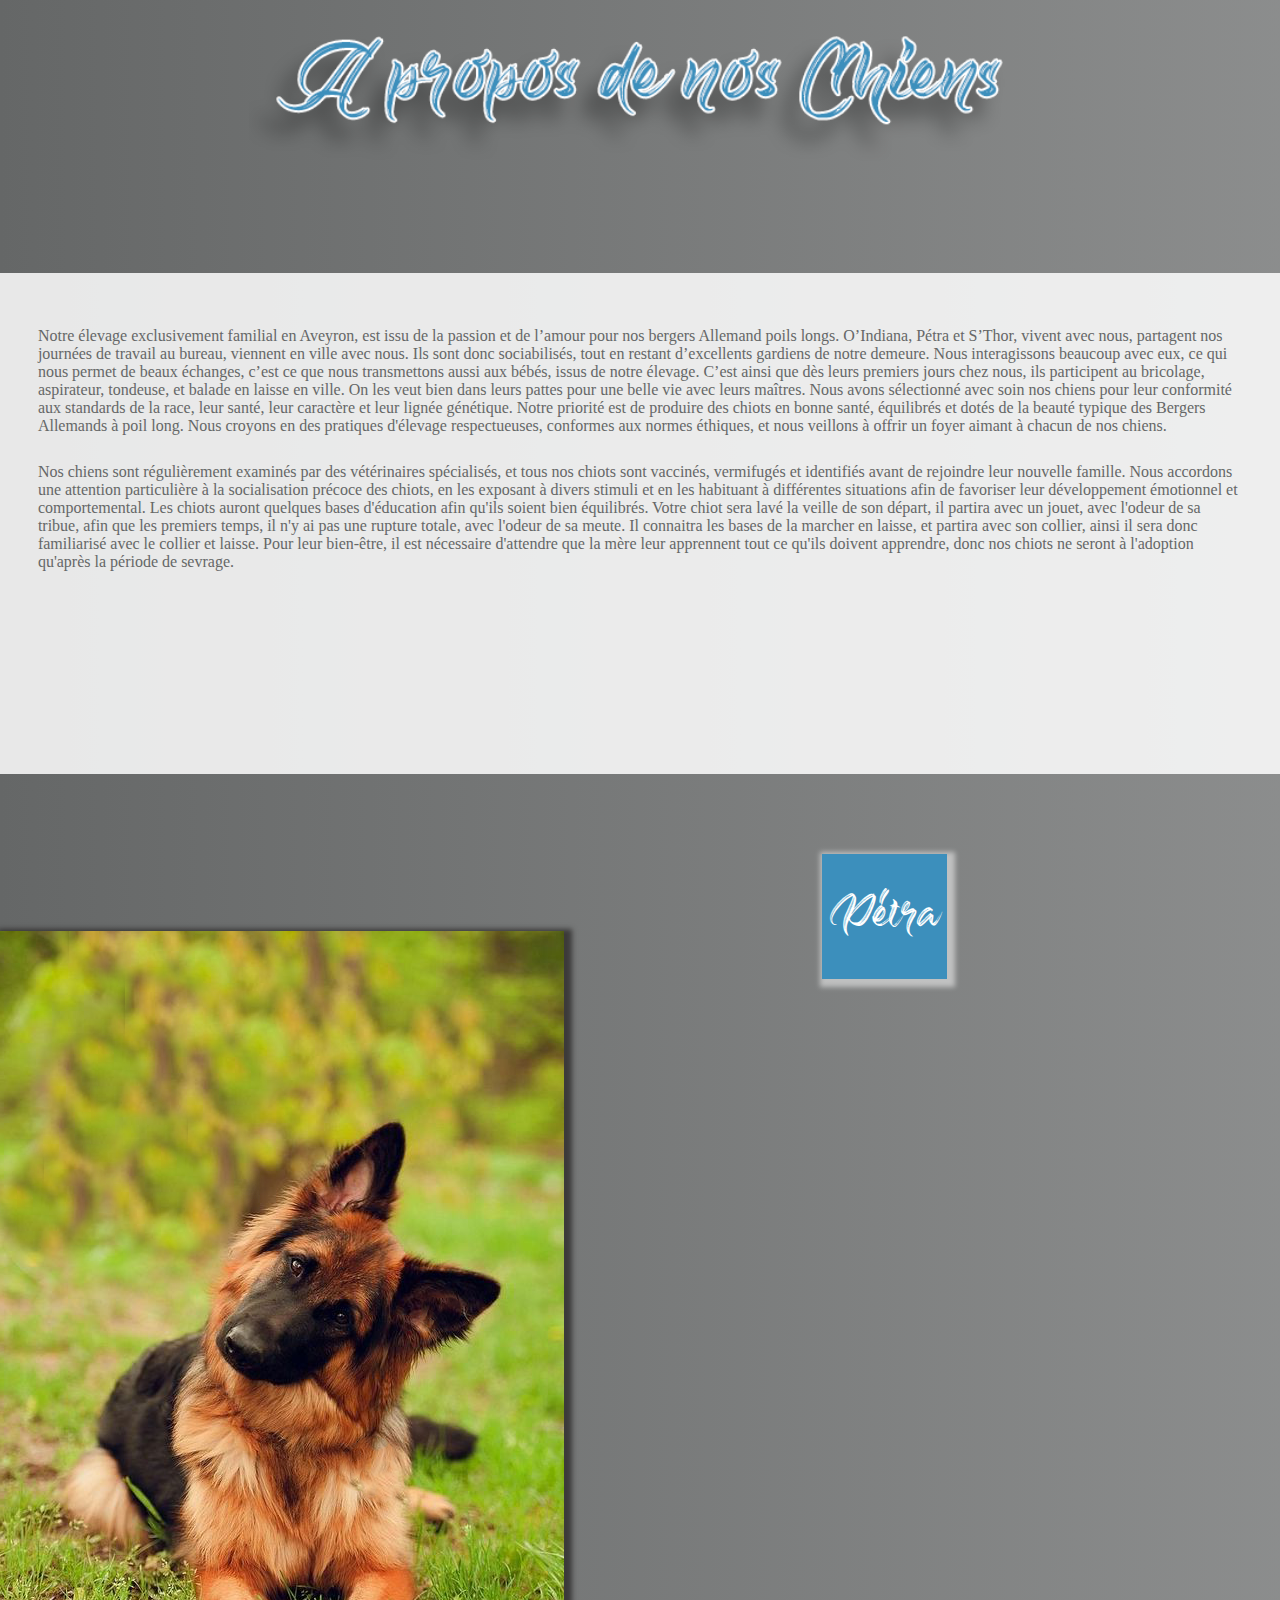
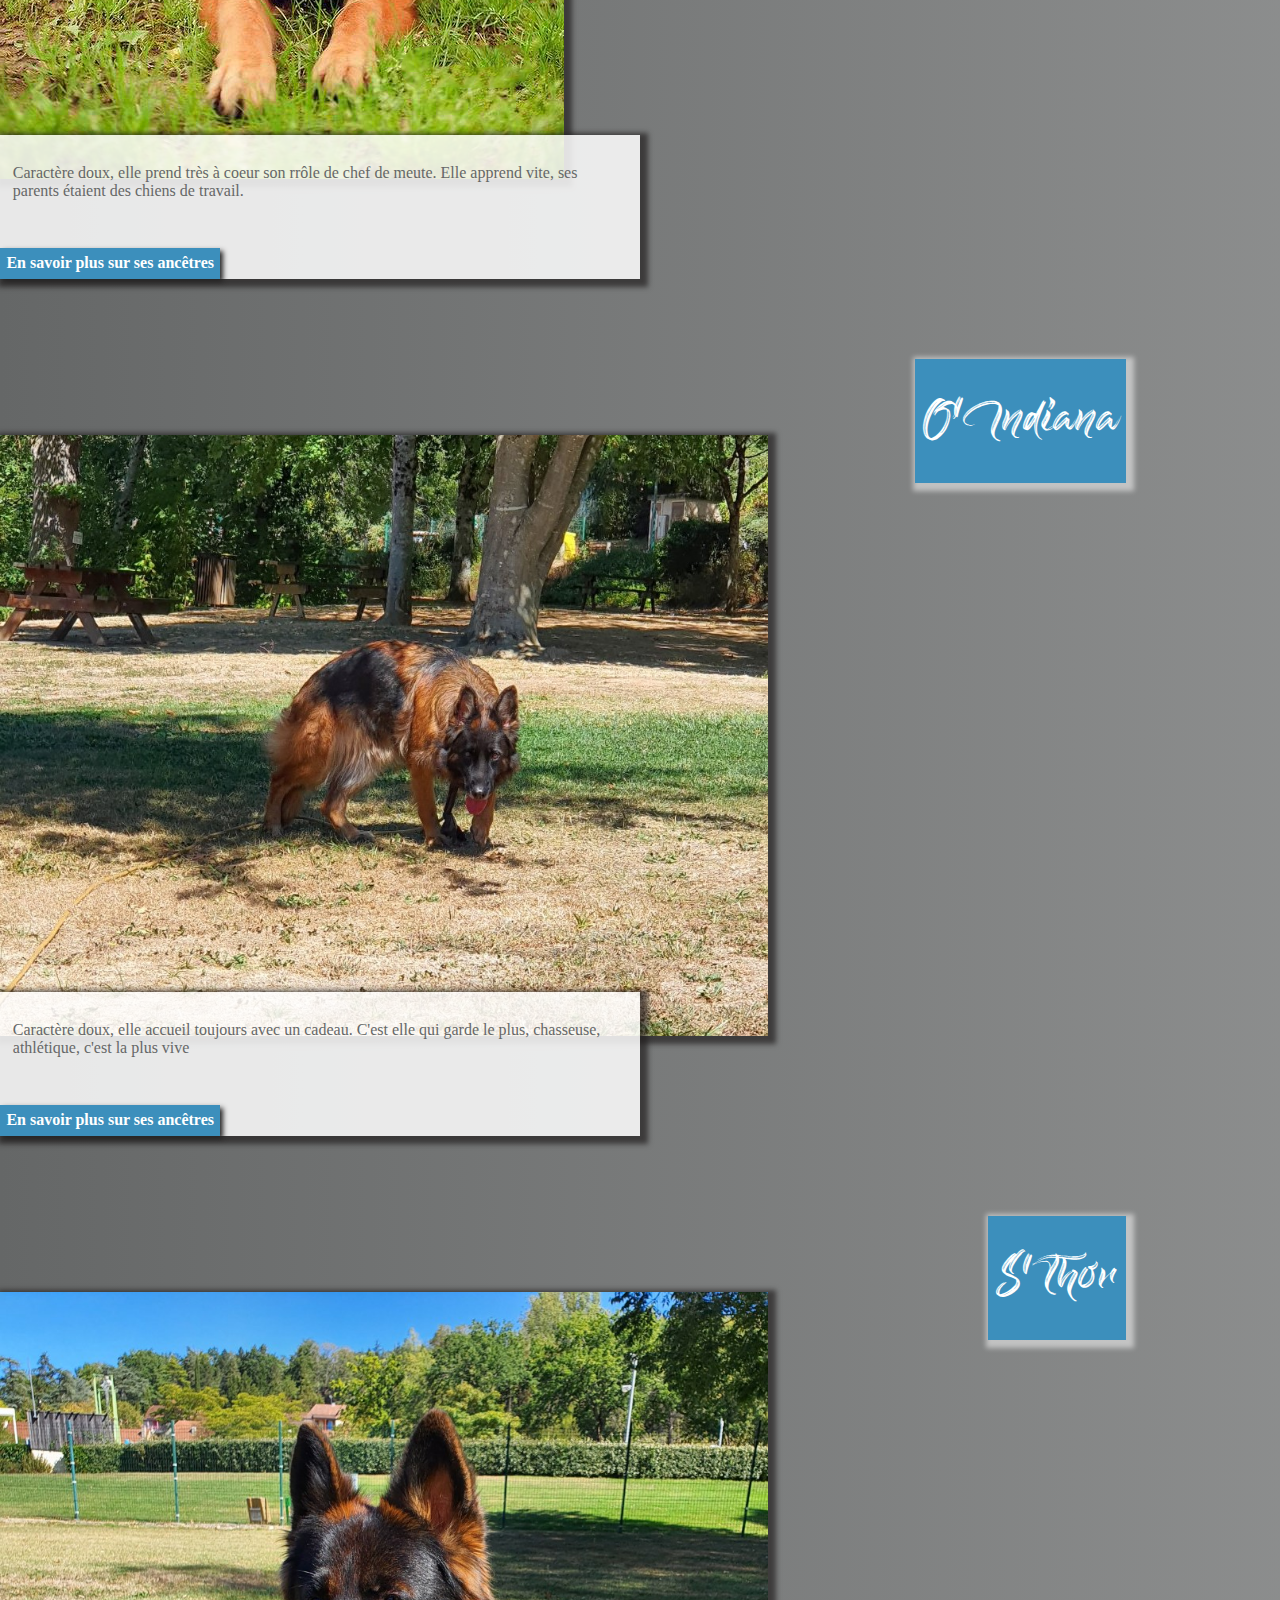
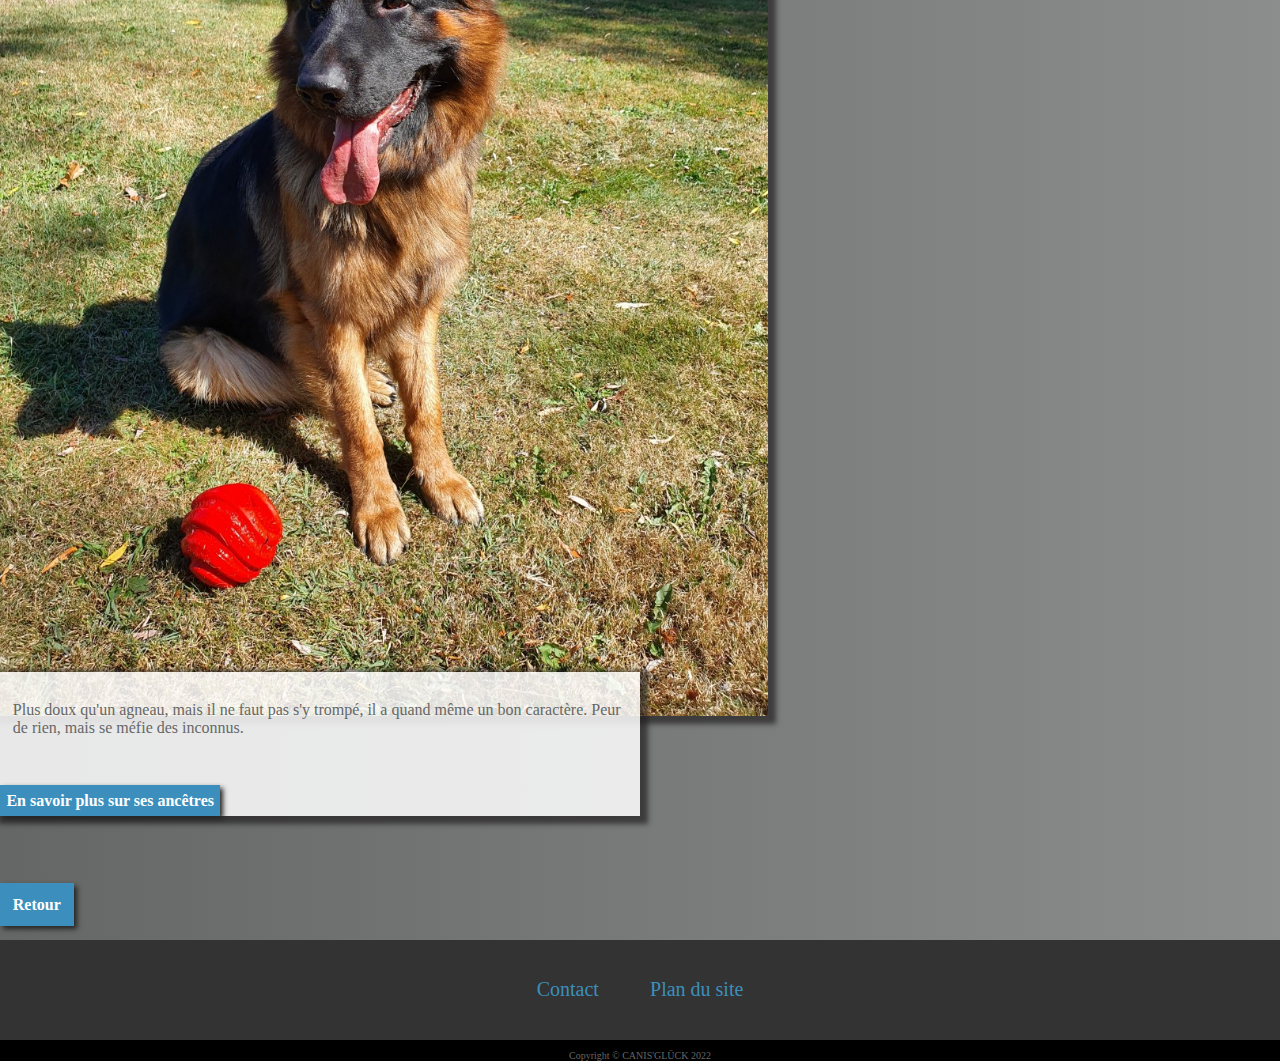
==== commit 6bc86ab0: "changement sur toutes les pages du logo ainsi que l'écriture et le curseur" ====
--- a/a-propos.html
+++ b/a-propos.html
@@ -25,8 +25,8 @@
     <nav class="navbar navbar-expand-lg navbar-light bg-light">
         <div class="container-fluid">
             <a class="navbar-brand" href="index.html">
-                <img class="navbar-logo" src="images/logo _canis_gluck.png" alt="logo canis gluck">
-                <img class="navbar-title" src="images/texte-canis-gluck.png" alt="titre canis gluck">
+                <img class="navbar-logo" src="images/canisgluck-logo.png" alt="logo canis gluck">
+                <img class="navbar-title" src="images/canisgluck-ecrit.png" alt="titre canis gluck">
             </a>
             <button class="navbar-toggler" type="button" data-bs-toggle="collapse"
                 data-bs-target="#navbarSupportedContent">
--- a/css/style.css
+++ b/css/style.css
@@ -59,7 +59,7 @@
 }
 
 .navbar-nav {
-    margin-left: 65%;
+    margin-left: 45%;
     font-size: 20px;
 }
 
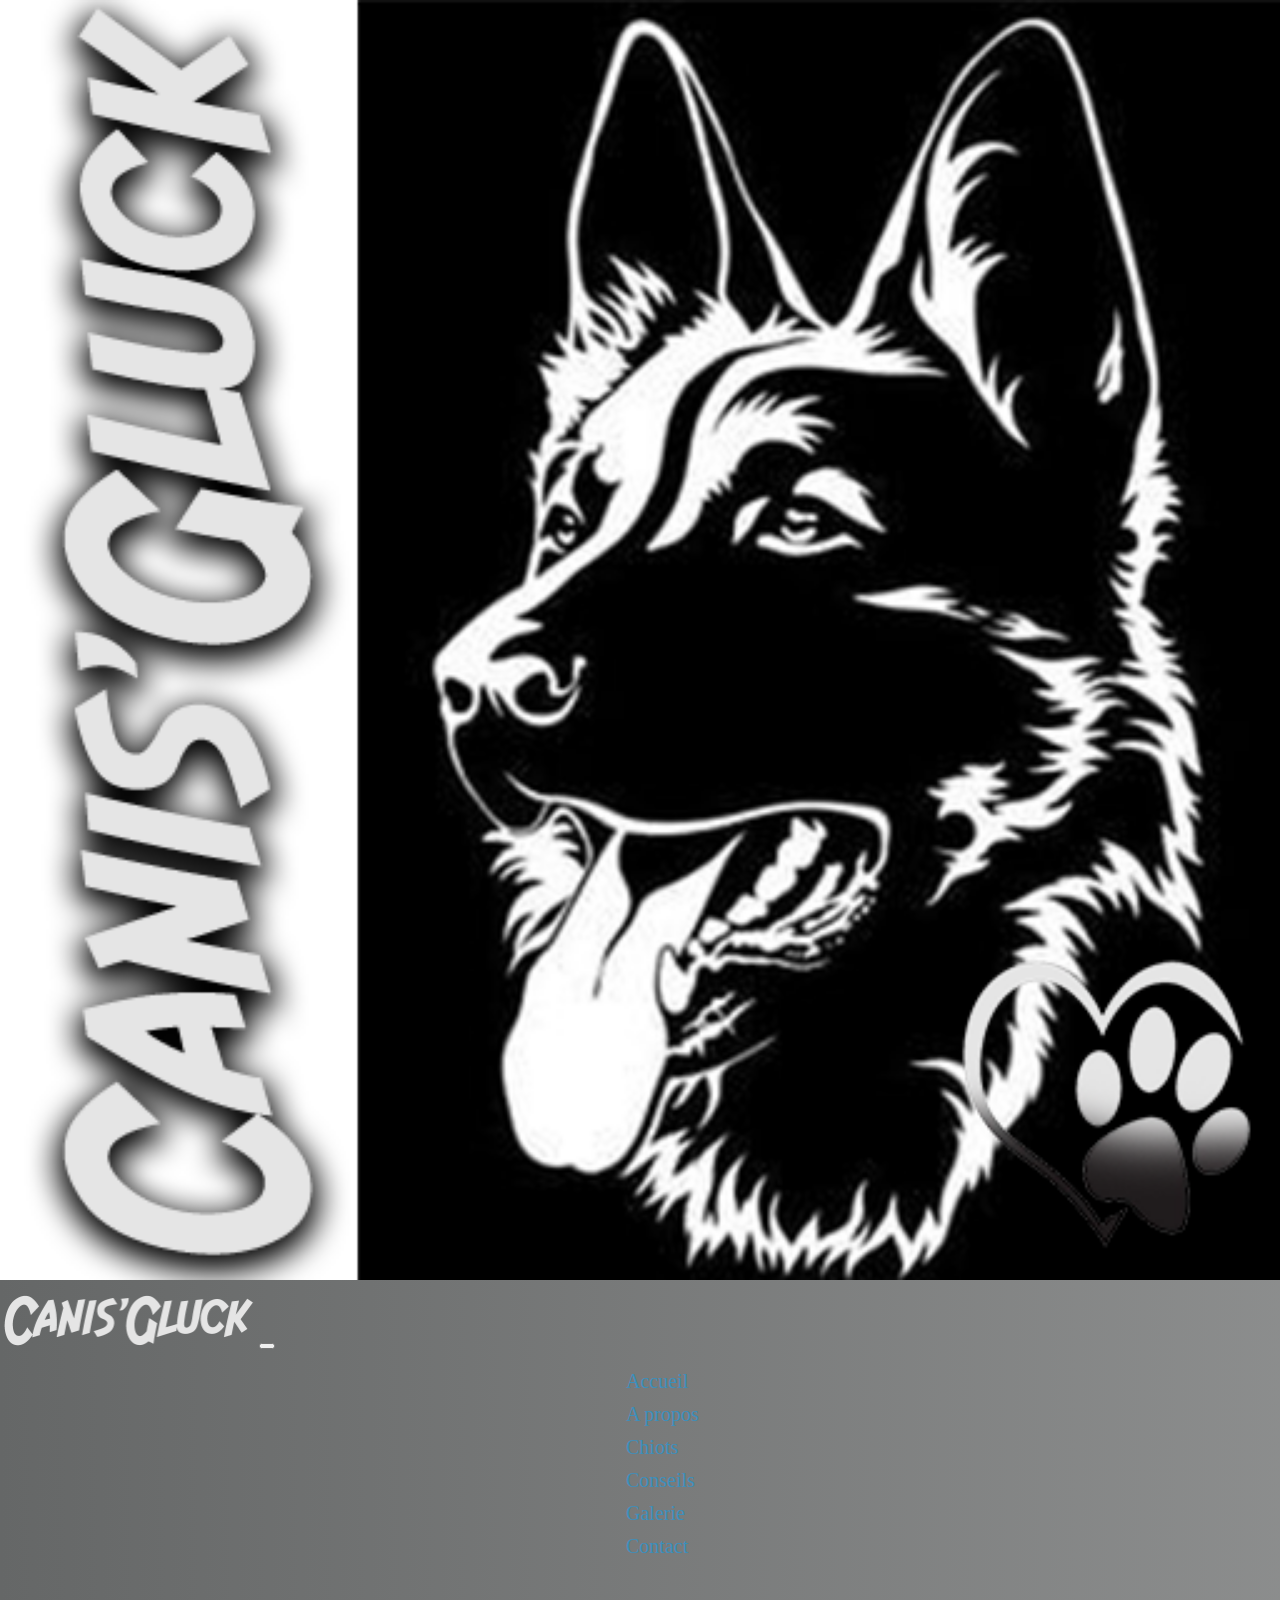
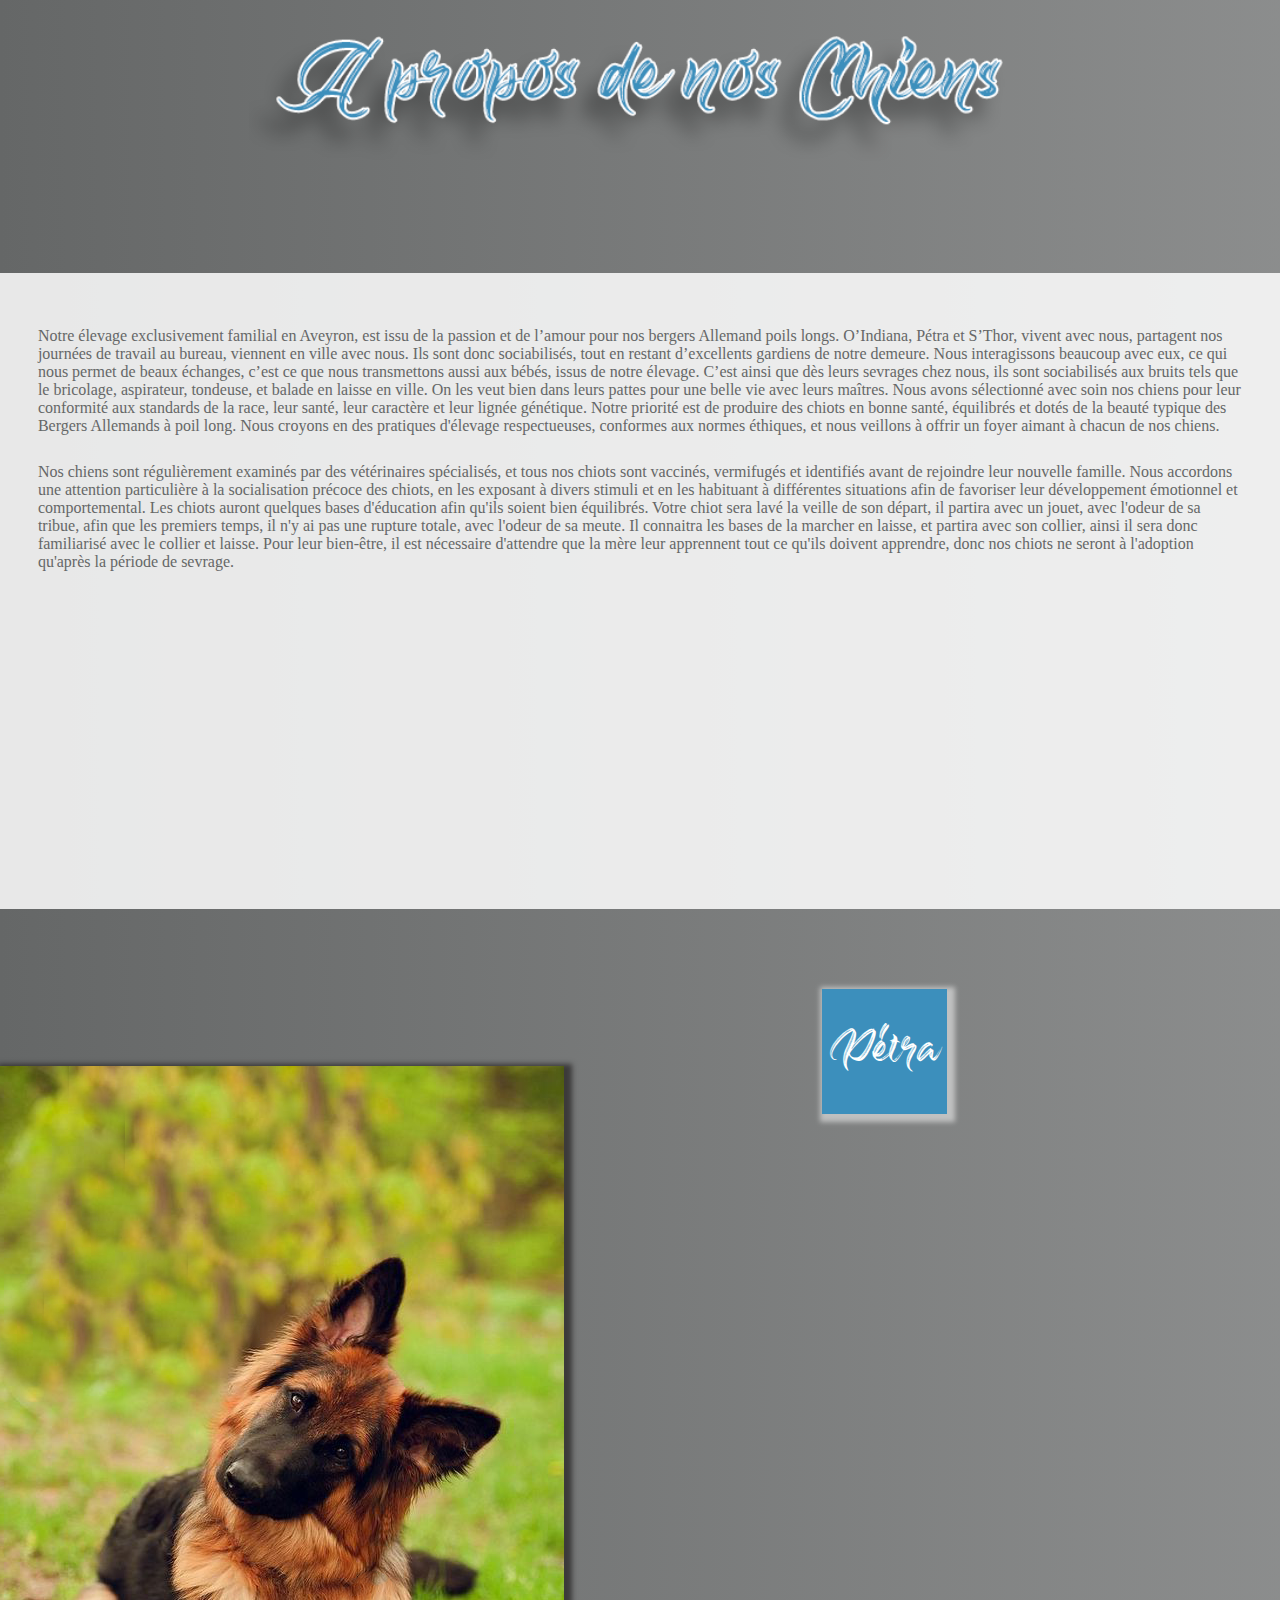
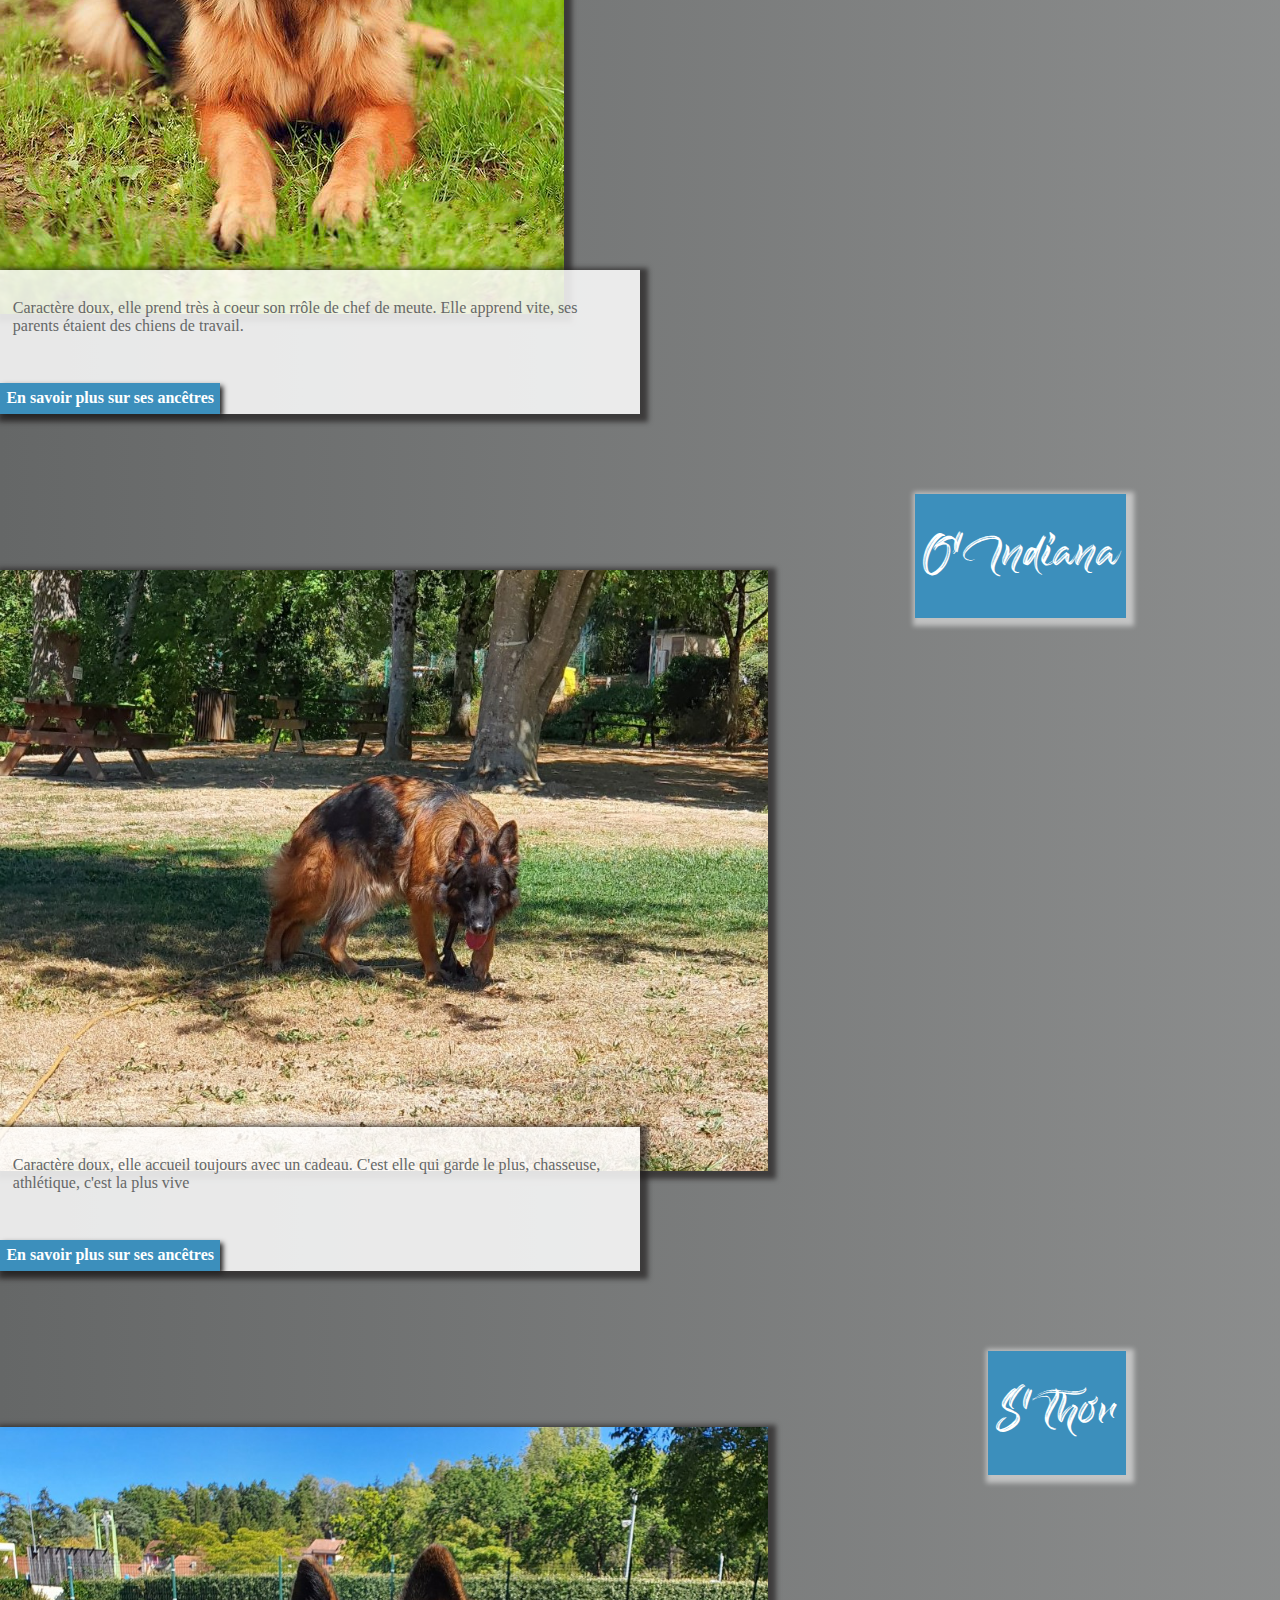
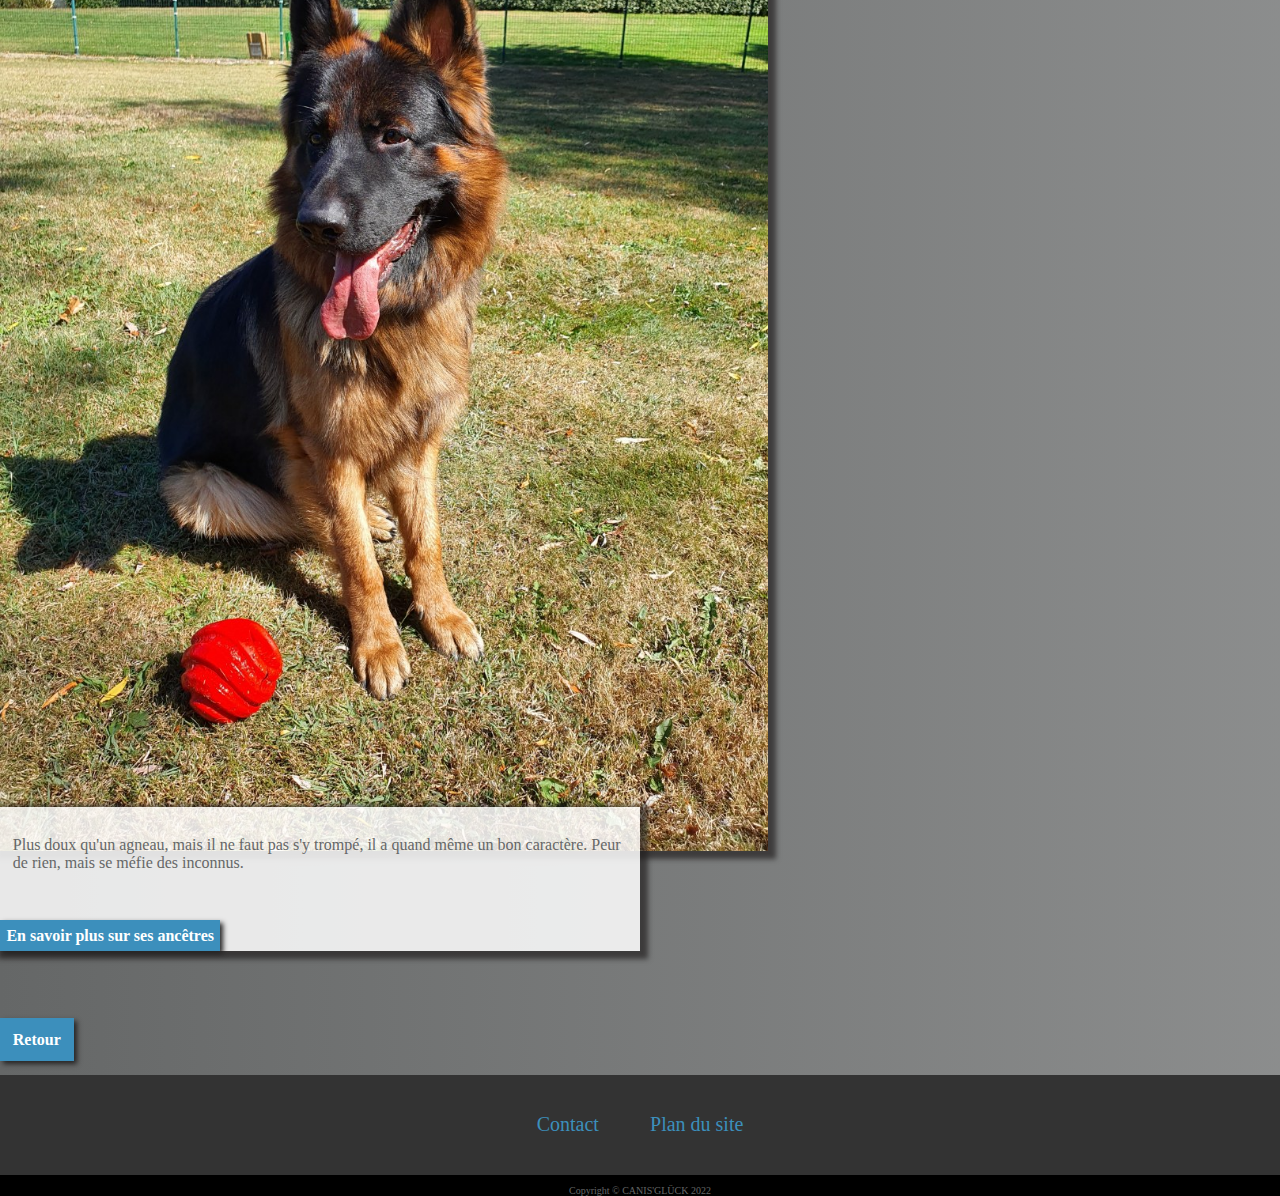
==== commit b84e088d: "correction texte a propos" ====
--- a/a-propos.html
+++ b/a-propos.html
@@ -66,7 +66,7 @@
                     O’Indiana, Pétra et S’Thor, vivent avec nous, partagent nos journées de travail au bureau,
                     viennent en ville avec nous. Ils sont donc sociabilisés, tout en restant d’excellents gardiens de notre demeure. 
                     Nous interagissons beaucoup avec eux, ce qui nous permet de beaux échanges, c’est ce que nous transmettons aussi aux bébés, issus de notre élevage. 
-                    C’est ainsi que dès leurs premiers jours chez nous, ils participent au bricolage, aspirateur, tondeuse, et balade en laisse en ville.
+                    C’est ainsi que dès leurs sevrages chez nous, ils sont sociabilisés aux bruits tels que le bricolage, aspirateur, tondeuse, et balade en laisse en ville.
                     On les veut bien dans leurs pattes pour une belle vie avec leurs maîtres.
                     
                     Nous avons sélectionné avec soin nos chiens pour leur conformité aux standards de la race, leur santé, leur caractère et leur lignée génétique. 
--- a/css/apropos.css
+++ b/css/apropos.css
@@ -112,7 +112,7 @@
     }
 
     .description {
-        height: 110vh;
+        height: 125vh;
         padding: 2%;
     }
 
@@ -143,7 +143,7 @@
     }
 
     .description {
-        height: 80vh;
+        height: 100vh;
         padding: 2%;
     }
 }
@@ -169,7 +169,7 @@
     }
 
     .description {
-        height: 50vh;
+        height: 65vh;
         padding: 2%;
     }
 }
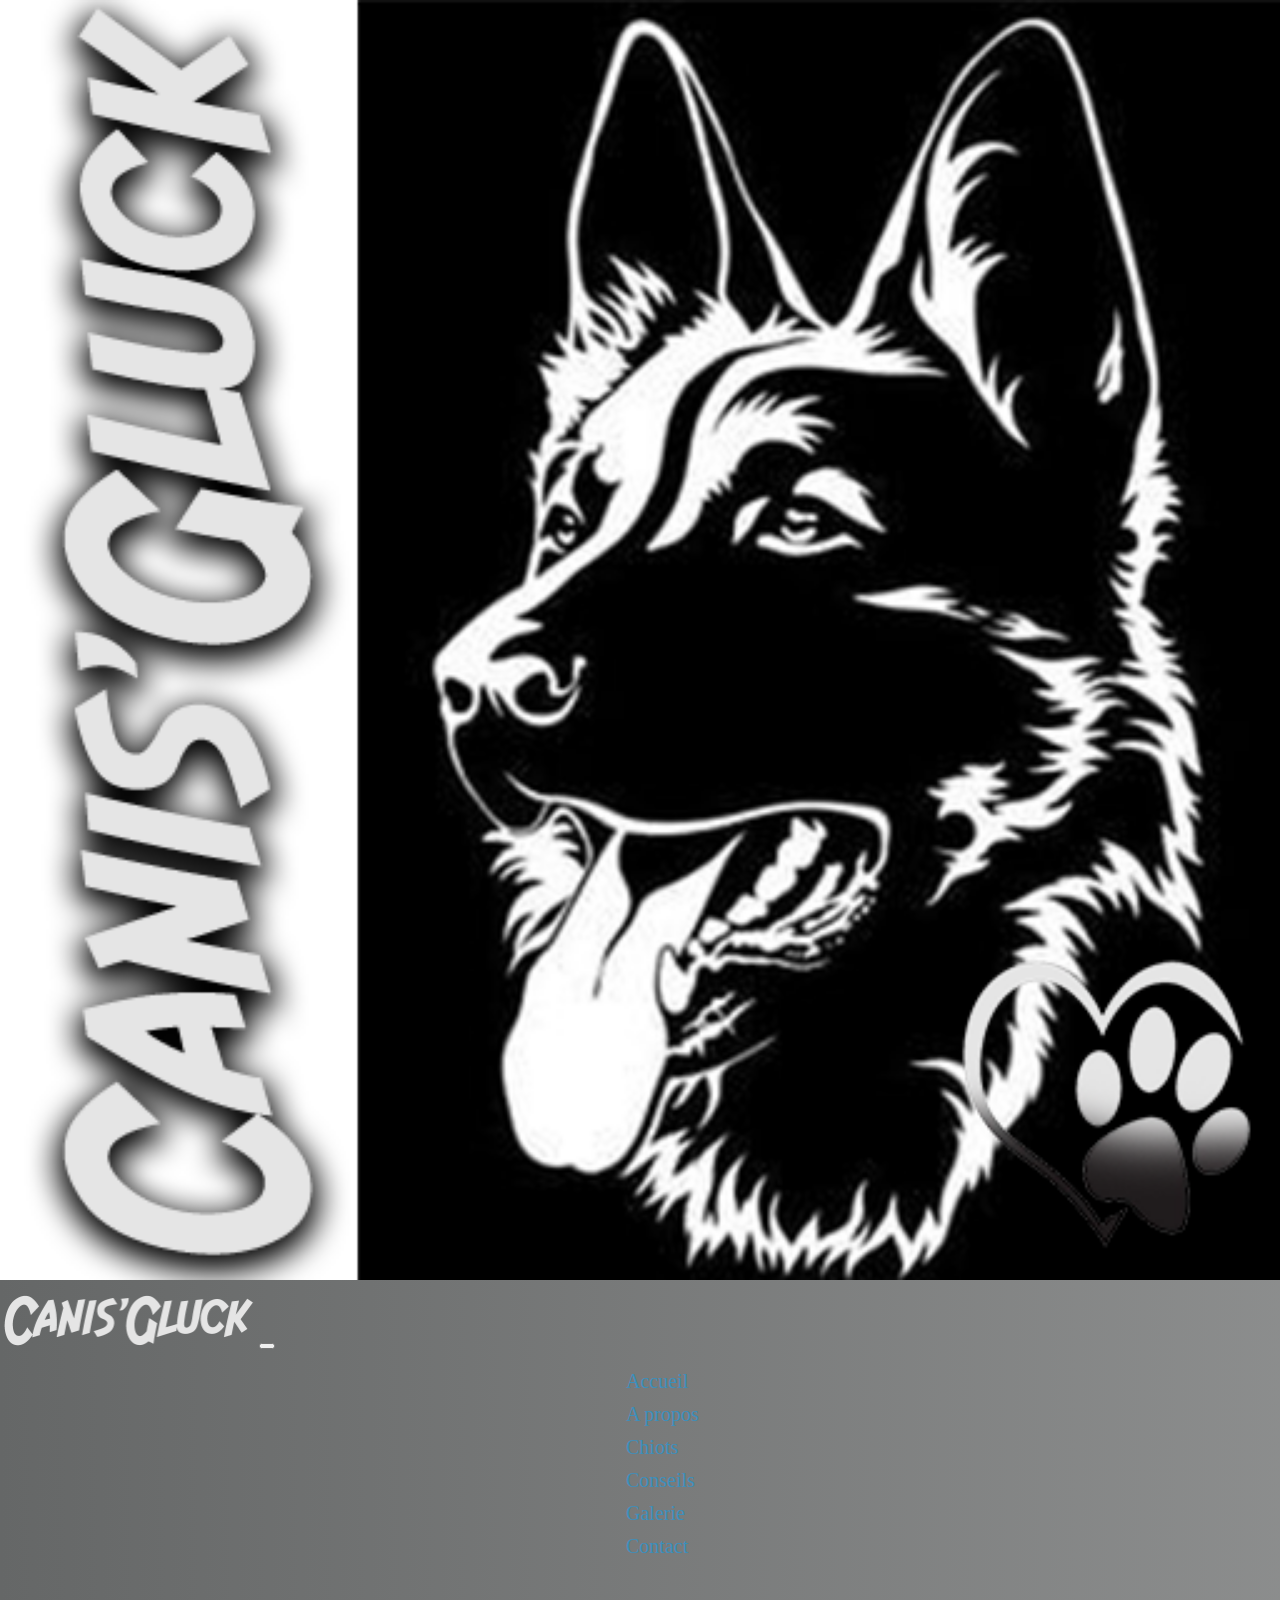
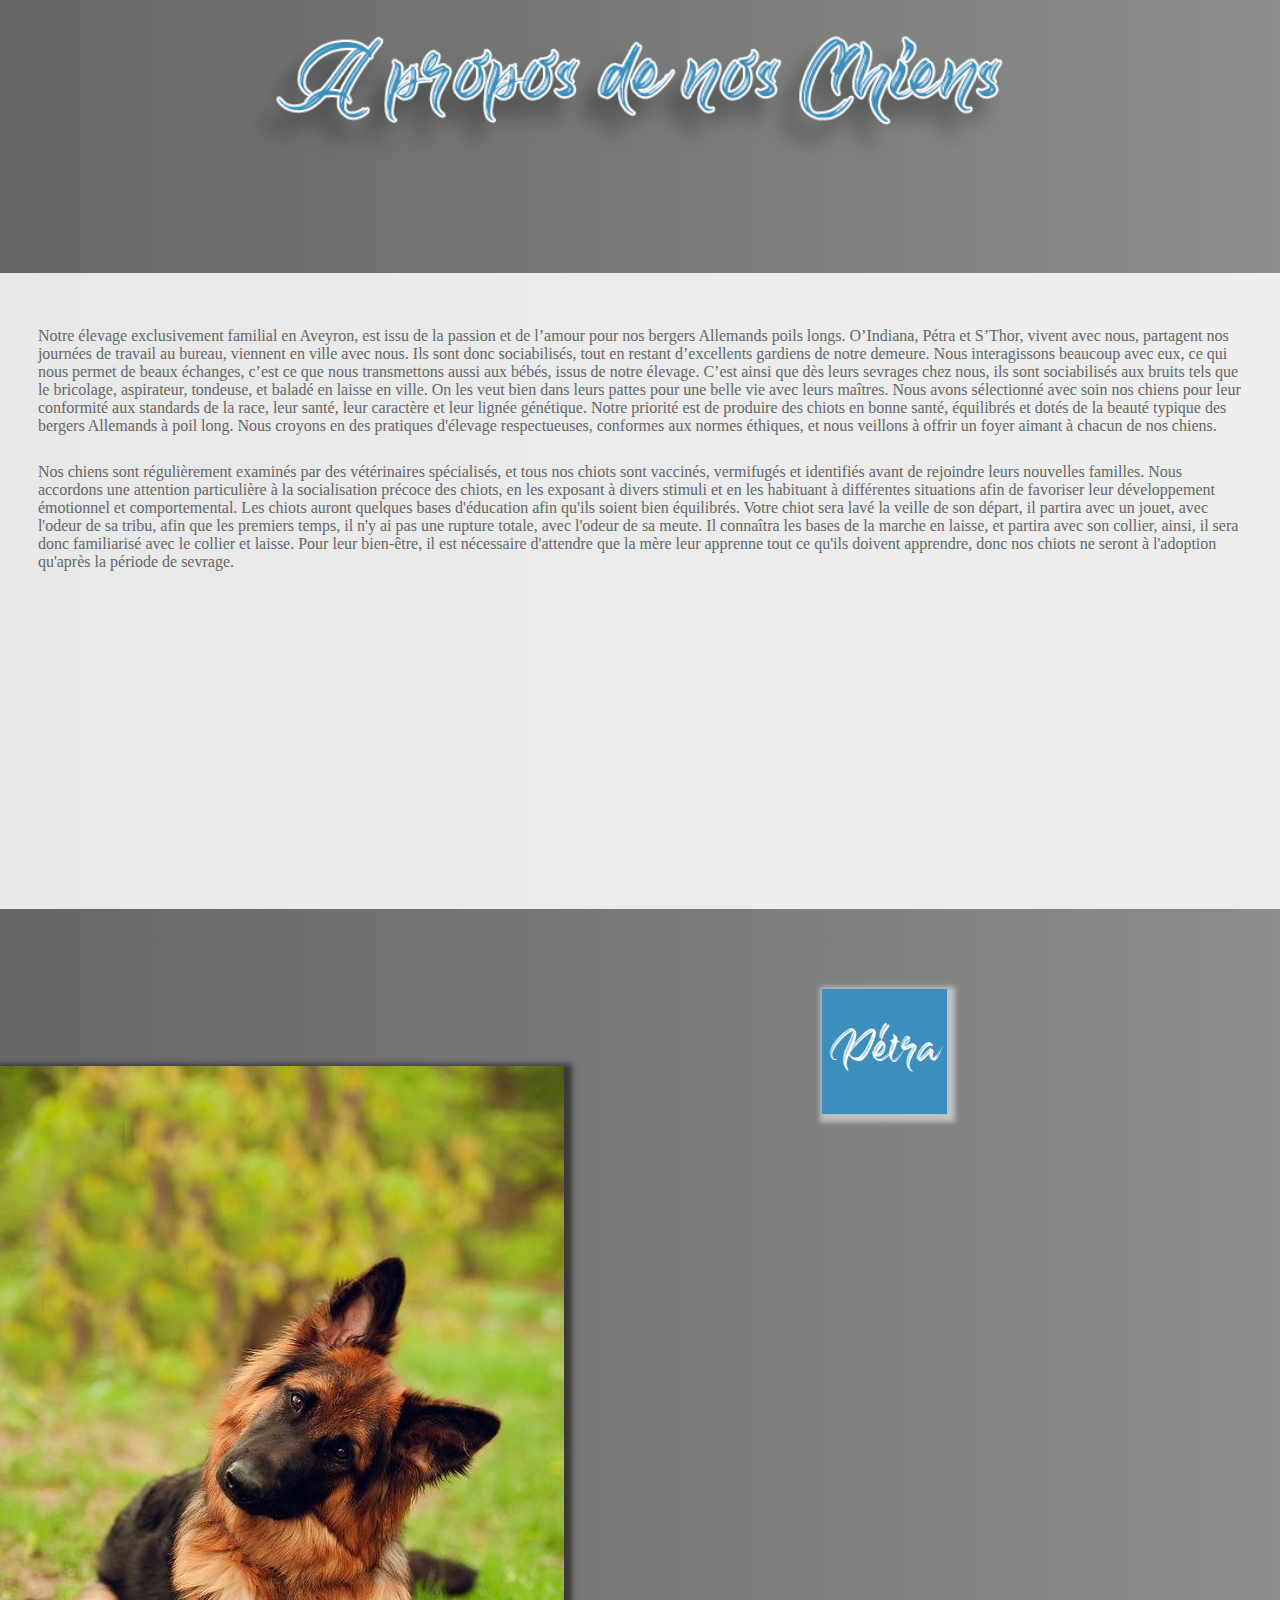
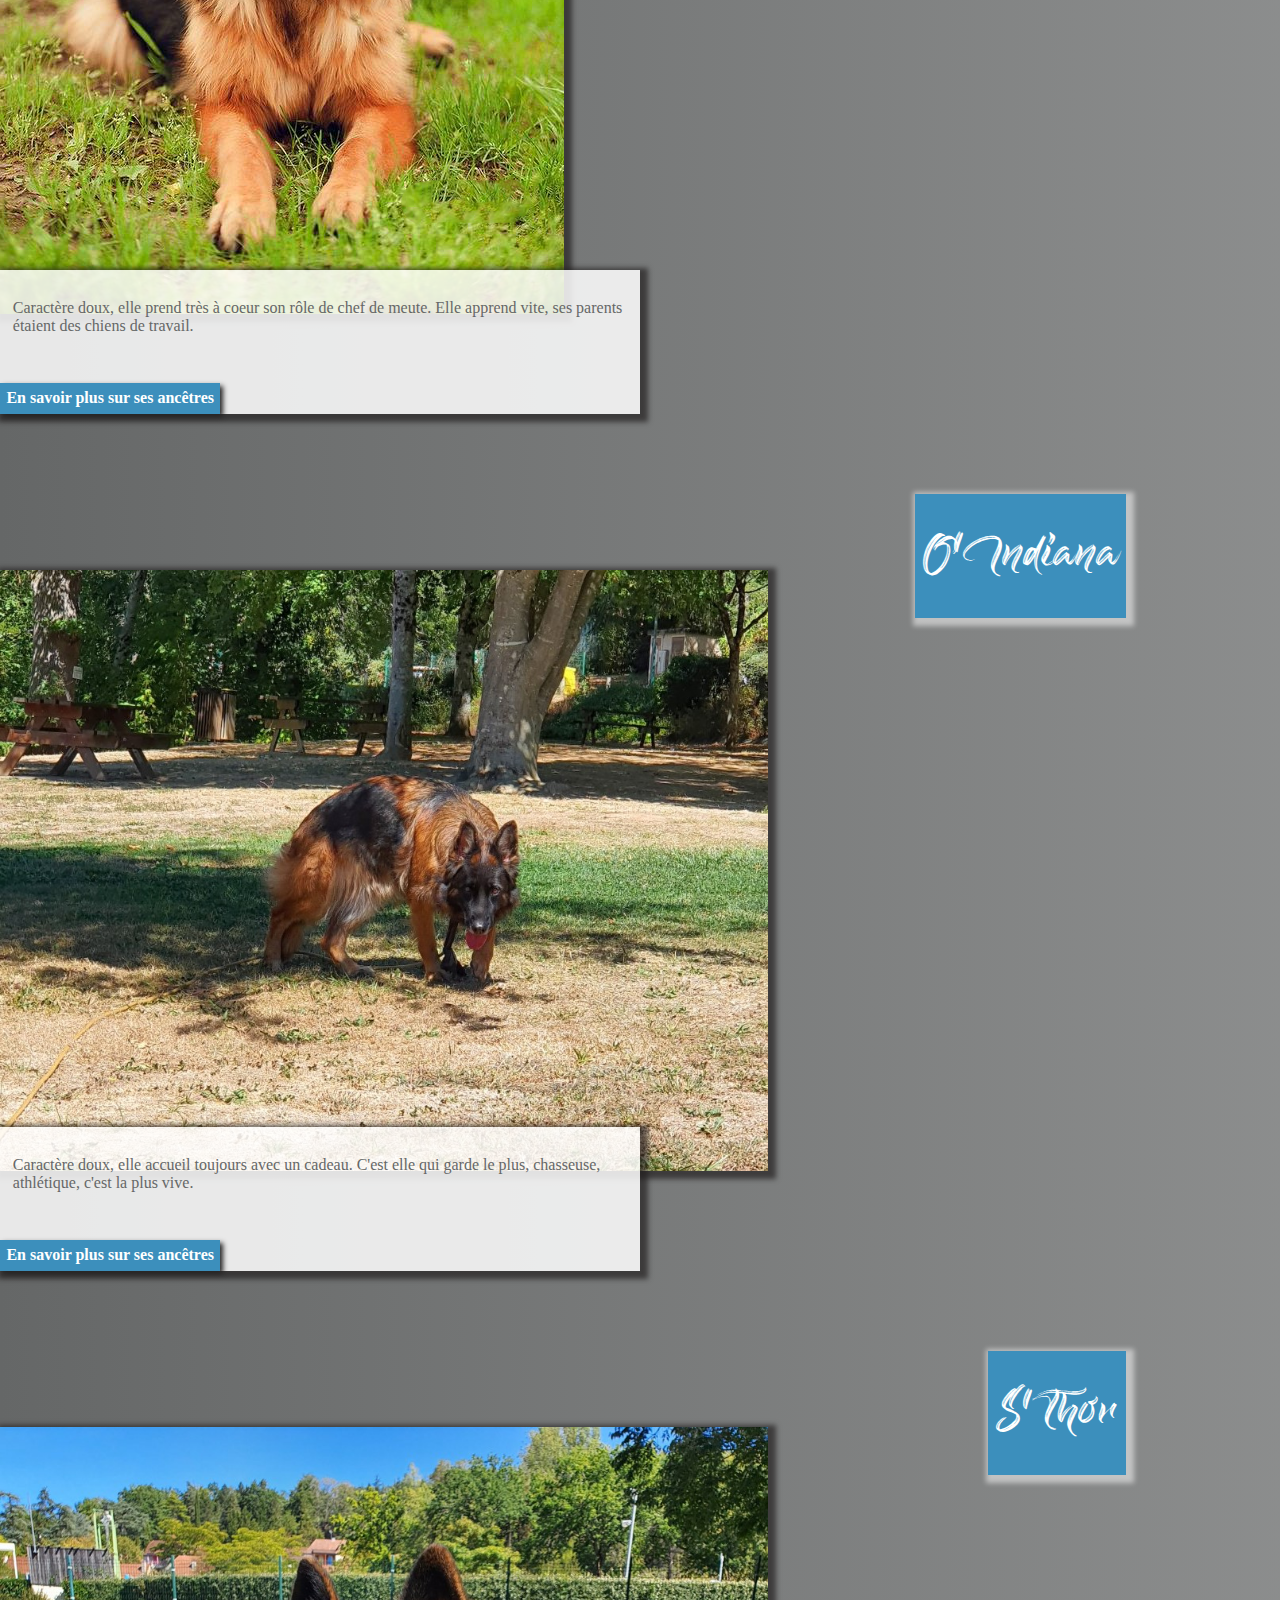
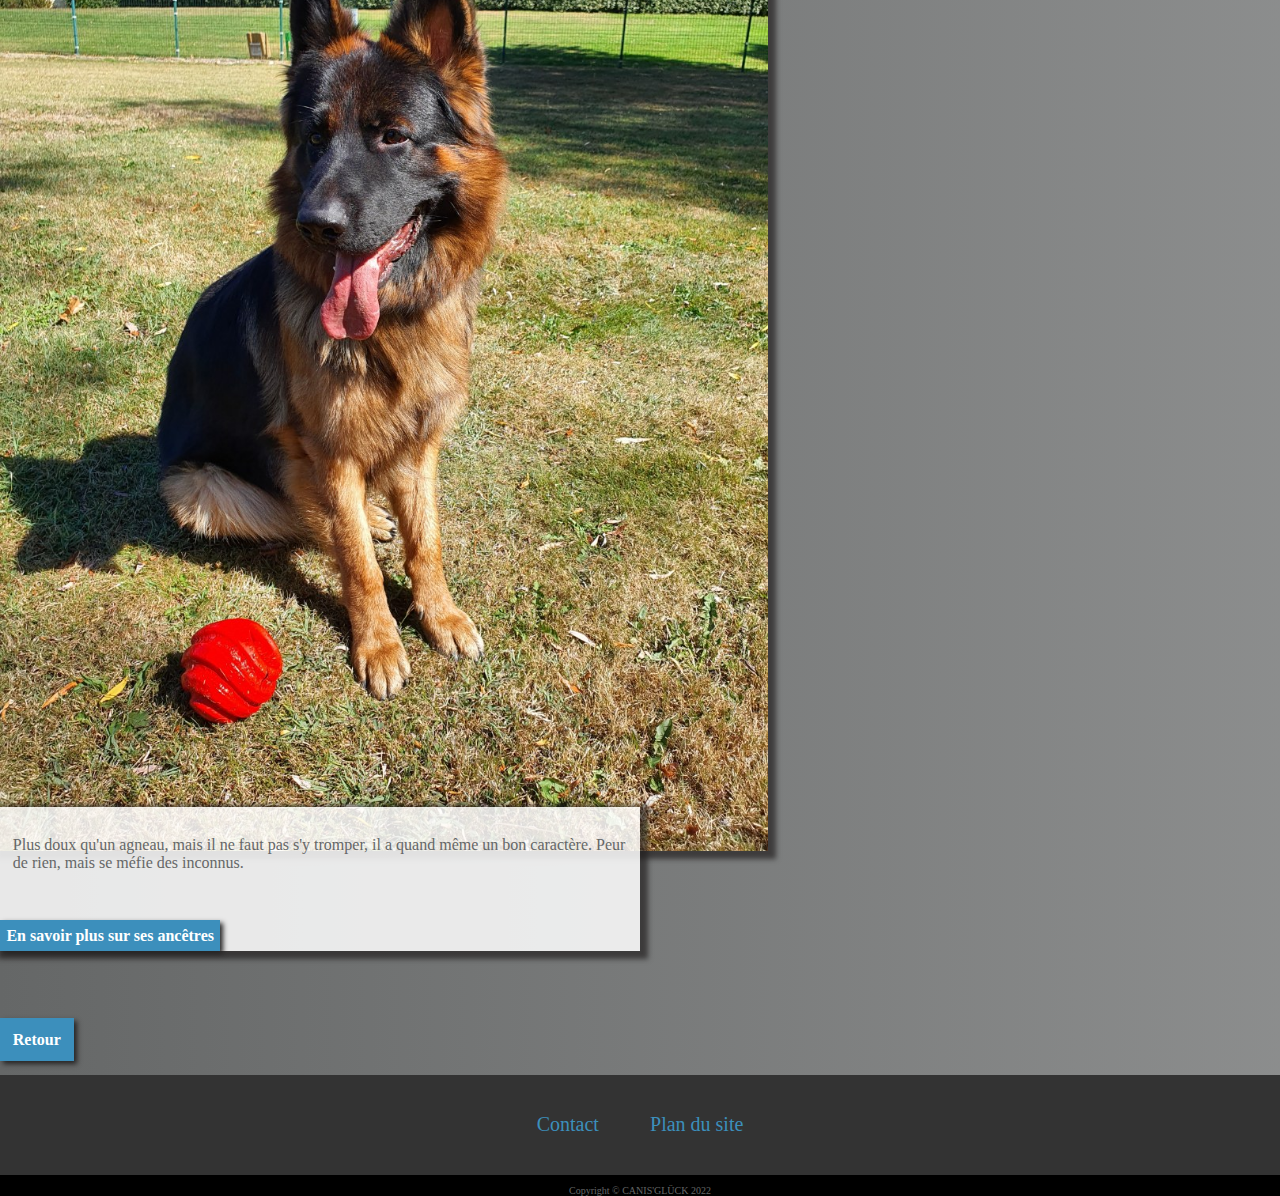
==== commit d4f89b74: "correction orthographe + css" ====
--- a/a-propos.html
+++ b/a-propos.html
@@ -62,23 +62,23 @@
         <div class="description">
             <div class="section_details">
                 <p class="section_details_p">
-                    Notre élevage exclusivement familial en Aveyron, est issu de la passion et de l’amour pour nos bergers Allemand poils longs.
+                    Notre élevage exclusivement familial en Aveyron, est issu de la passion et de l’amour pour nos bergers Allemands poils longs.
                     O’Indiana, Pétra et S’Thor, vivent avec nous, partagent nos journées de travail au bureau,
                     viennent en ville avec nous. Ils sont donc sociabilisés, tout en restant d’excellents gardiens de notre demeure. 
                     Nous interagissons beaucoup avec eux, ce qui nous permet de beaux échanges, c’est ce que nous transmettons aussi aux bébés, issus de notre élevage. 
-                    C’est ainsi que dès leurs sevrages chez nous, ils sont sociabilisés aux bruits tels que le bricolage, aspirateur, tondeuse, et balade en laisse en ville.
+                    C’est ainsi que dès leurs sevrages chez nous, ils sont sociabilisés aux bruits tels que le bricolage, aspirateur, tondeuse, et baladé en laisse en ville.
                     On les veut bien dans leurs pattes pour une belle vie avec leurs maîtres.
                     
                     Nous avons sélectionné avec soin nos chiens pour leur conformité aux standards de la race, leur santé, leur caractère et leur lignée génétique. 
-                    Notre priorité est de produire des chiots en bonne santé, équilibrés et dotés de la beauté typique des Bergers Allemands à poil long. 
+                    Notre priorité est de produire des chiots en bonne santé, équilibrés et dotés de la beauté typique des bergers Allemands à poil long. 
                     Nous croyons en des pratiques d'élevage respectueuses, conformes aux normes éthiques, et nous veillons à offrir un foyer aimant à chacun de nos chiens.
                 </p>
                 <p class="section_details_p">
-                    Nos chiens sont régulièrement examinés par des vétérinaires spécialisés, et tous nos chiots sont vaccinés, vermifugés et identifiés avant de rejoindre leur nouvelle famille. 
+                    Nos chiens sont régulièrement examinés par des vétérinaires spécialisés, et tous nos chiots sont vaccinés, vermifugés et identifiés avant de rejoindre leurs nouvelles familles. 
                     Nous accordons une attention particulière à la socialisation précoce des chiots, en les exposant à divers stimuli et en les habituant à différentes situations afin de favoriser leur développement émotionnel et comportemental.
-                    Les chiots auront quelques bases d'éducation afin qu'ils soient bien équilibrés. Votre chiot sera lavé la veille de son départ, il partira avec un jouet, avec l'odeur de sa tribue, afin que les premiers temps, il n'y ai pas une rupture totale, avec l'odeur de sa meute.
-                    Il connaitra les bases de la marcher en laisse, et partira avec son collier, ainsi il sera donc familiarisé avec le collier et laisse.
-                    Pour leur bien-être, il est nécessaire d'attendre que la mère leur apprennent tout ce qu'ils doivent apprendre, donc nos chiots ne seront à l'adoption qu'après la période de sevrage.
+                    Les chiots auront quelques bases d'éducation afin qu'ils soient bien équilibrés. Votre chiot sera lavé la veille de son départ, il partira avec un jouet, avec l'odeur de sa tribu, afin que les premiers temps, il n'y ai pas une rupture totale, avec l'odeur de sa meute.
+                    Il connaîtra les bases de la marche en laisse, et partira avec son collier, ainsi, il sera donc familiarisé avec le collier et laisse.
+                    Pour leur bien-être, il est nécessaire d'attendre que la mère leur apprenne tout ce qu'ils doivent apprendre, donc nos chiots ne seront à l'adoption qu'après la période de sevrage.
                 </p> 
                 
             </div>
@@ -97,7 +97,7 @@
                         alt="photo Petra">
                     <div class="dog-item-description mr-auto">
                         <div class="bg-title  rounded">
-                            <p class="mb-0">Caractère doux, elle prend très à coeur son rrôle de chef de meute. Elle apprend vite, ses parents étaient des chiens de travail. </p>
+                            <p class="mb-0">Caractère doux, elle prend très à coeur son rôle de chef de meute. Elle apprend vite, ses parents étaient des chiens de travail. </p>
                             <a class="introduction-more" href="petra.html"><b>En savoir plus sur ses ancêtres</b></a> 
                         </div>
                     </div>
@@ -119,7 +119,7 @@
                     <div class="dog-item-description ml-auto">
                         <div class="bg-title  rounded">
                             <p class="mb-0">
-                                Caractère doux, elle accueil toujours avec un cadeau. C'est elle qui garde le plus, chasseuse, athlétique, c'est la plus vive
+                                Caractère doux, elle accueil toujours avec un cadeau. C'est elle qui garde le plus, chasseuse, athlétique, c'est la plus vive.
                             </p>
                             <a class="introduction-more" href="indiana.html"><b>En savoir plus sur ses ancêtres</b></a> 
                         </div>
@@ -143,7 +143,7 @@
                     <div class="dog-item-description ml-auto">
                         <div class="bg-title  rounded">
                             <p class="mb-0">
-                                Plus doux qu'un agneau, mais il ne faut pas s'y trompé, il a quand même un bon caractère. Peur de rien, mais se méfie des inconnus.
+                                Plus doux qu'un agneau, mais il ne faut pas s'y tromper, il a quand même un bon caractère. Peur de rien, mais se méfie des inconnus.
                             </p>
                             <a class="introduction-more" href="thor.html"><b>En savoir plus sur ses ancêtres</b></a> 
                         </div>
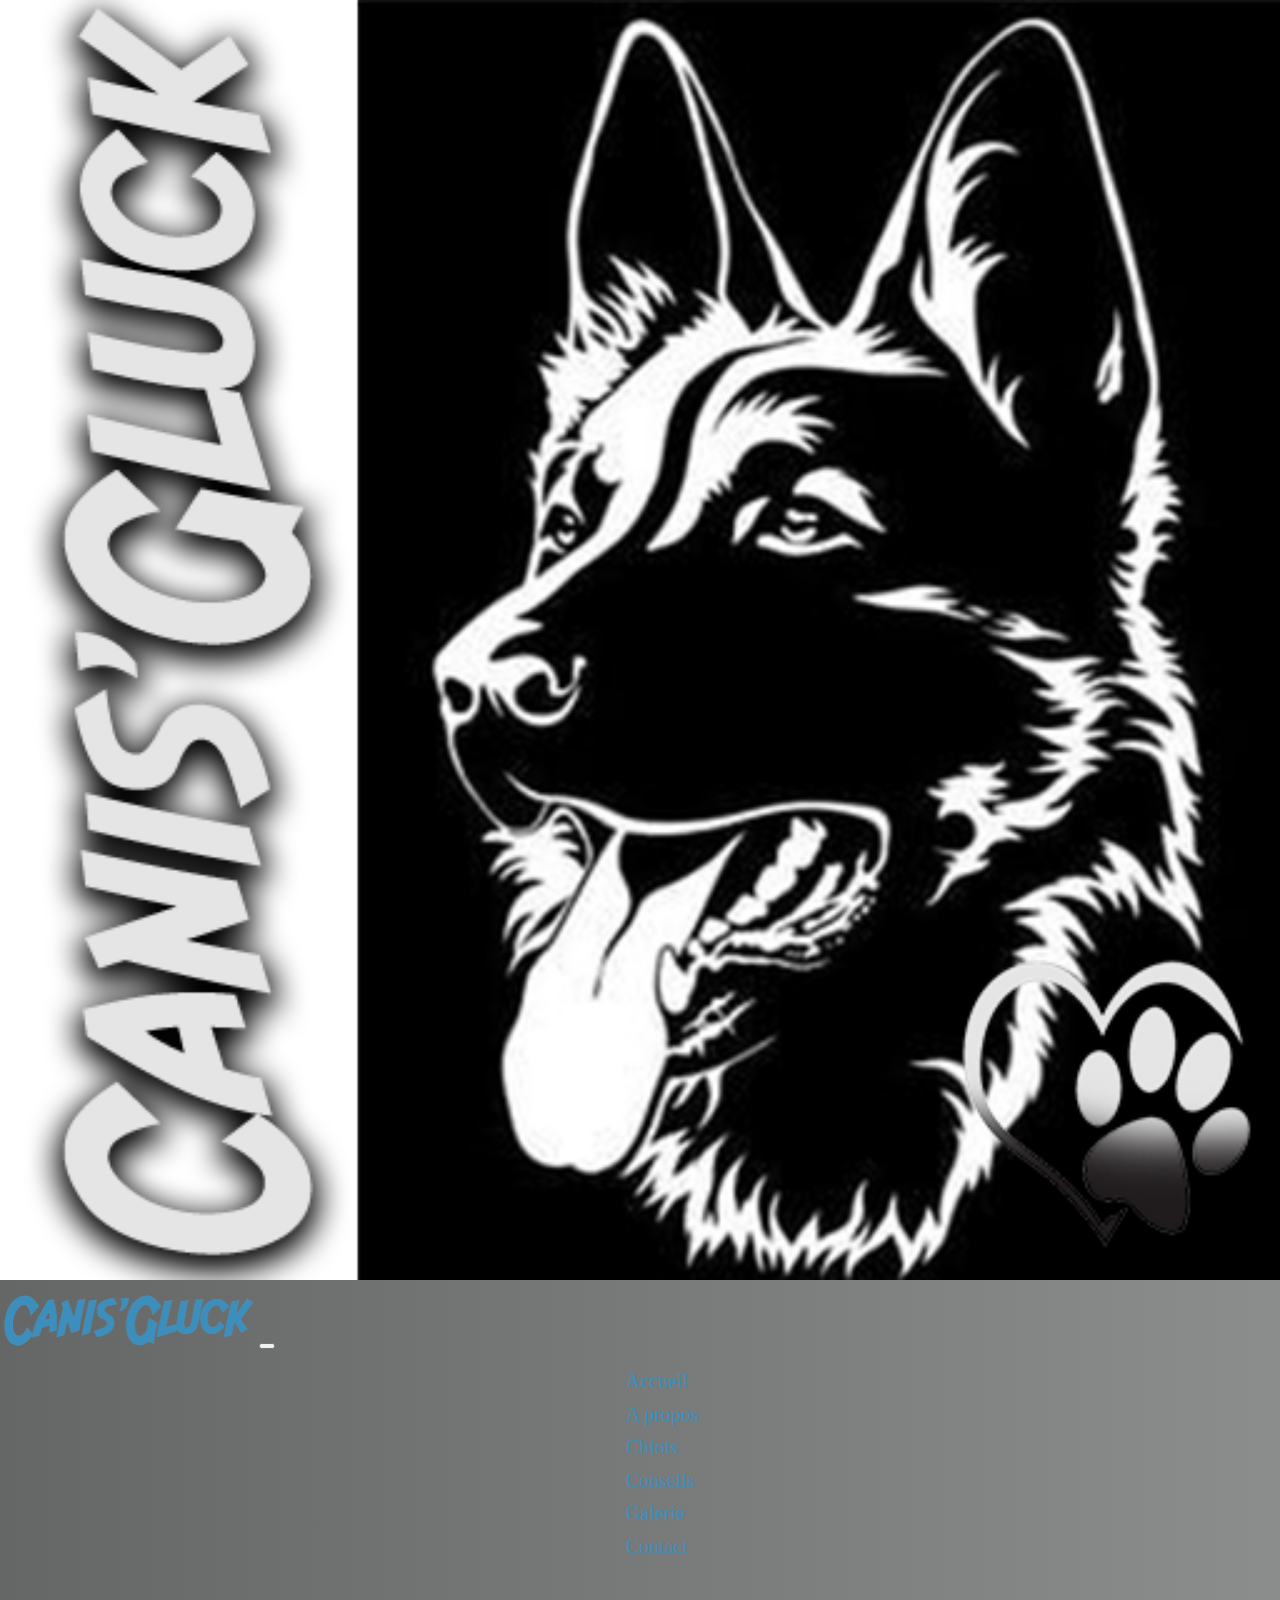
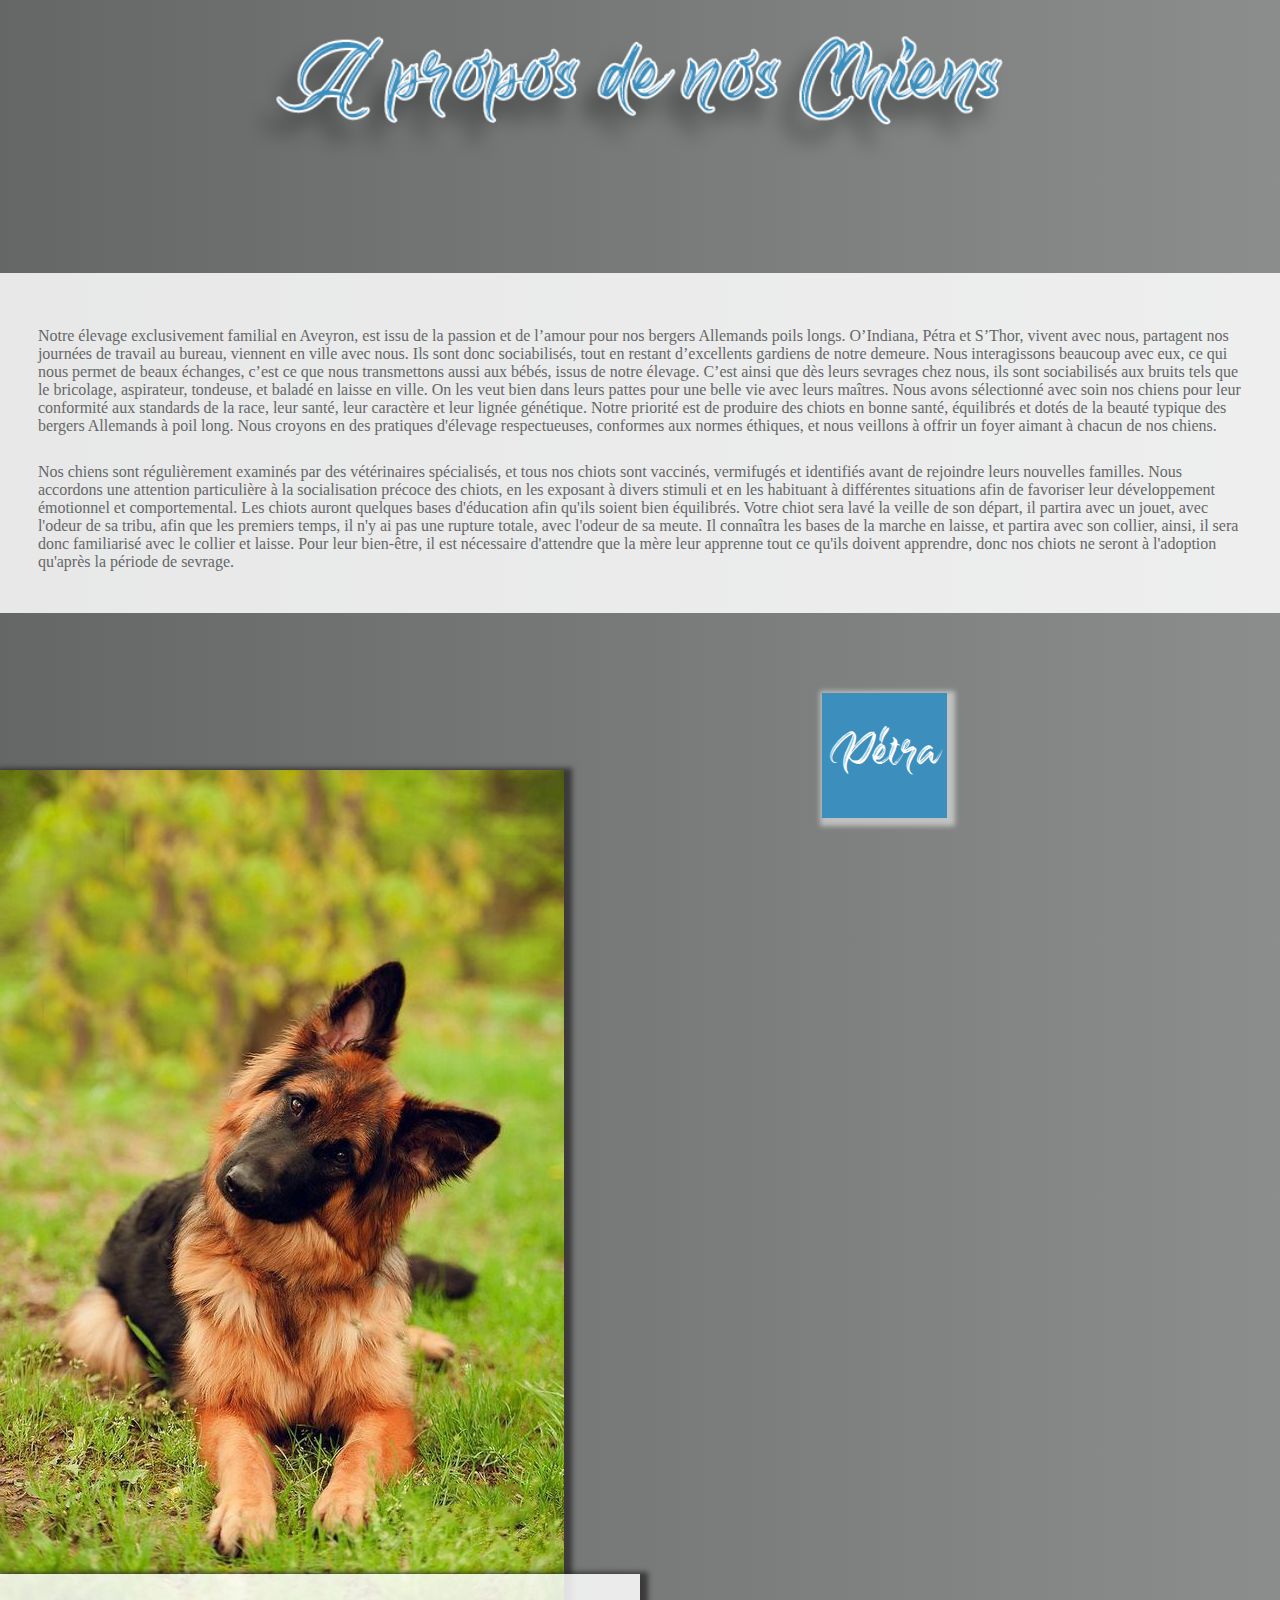
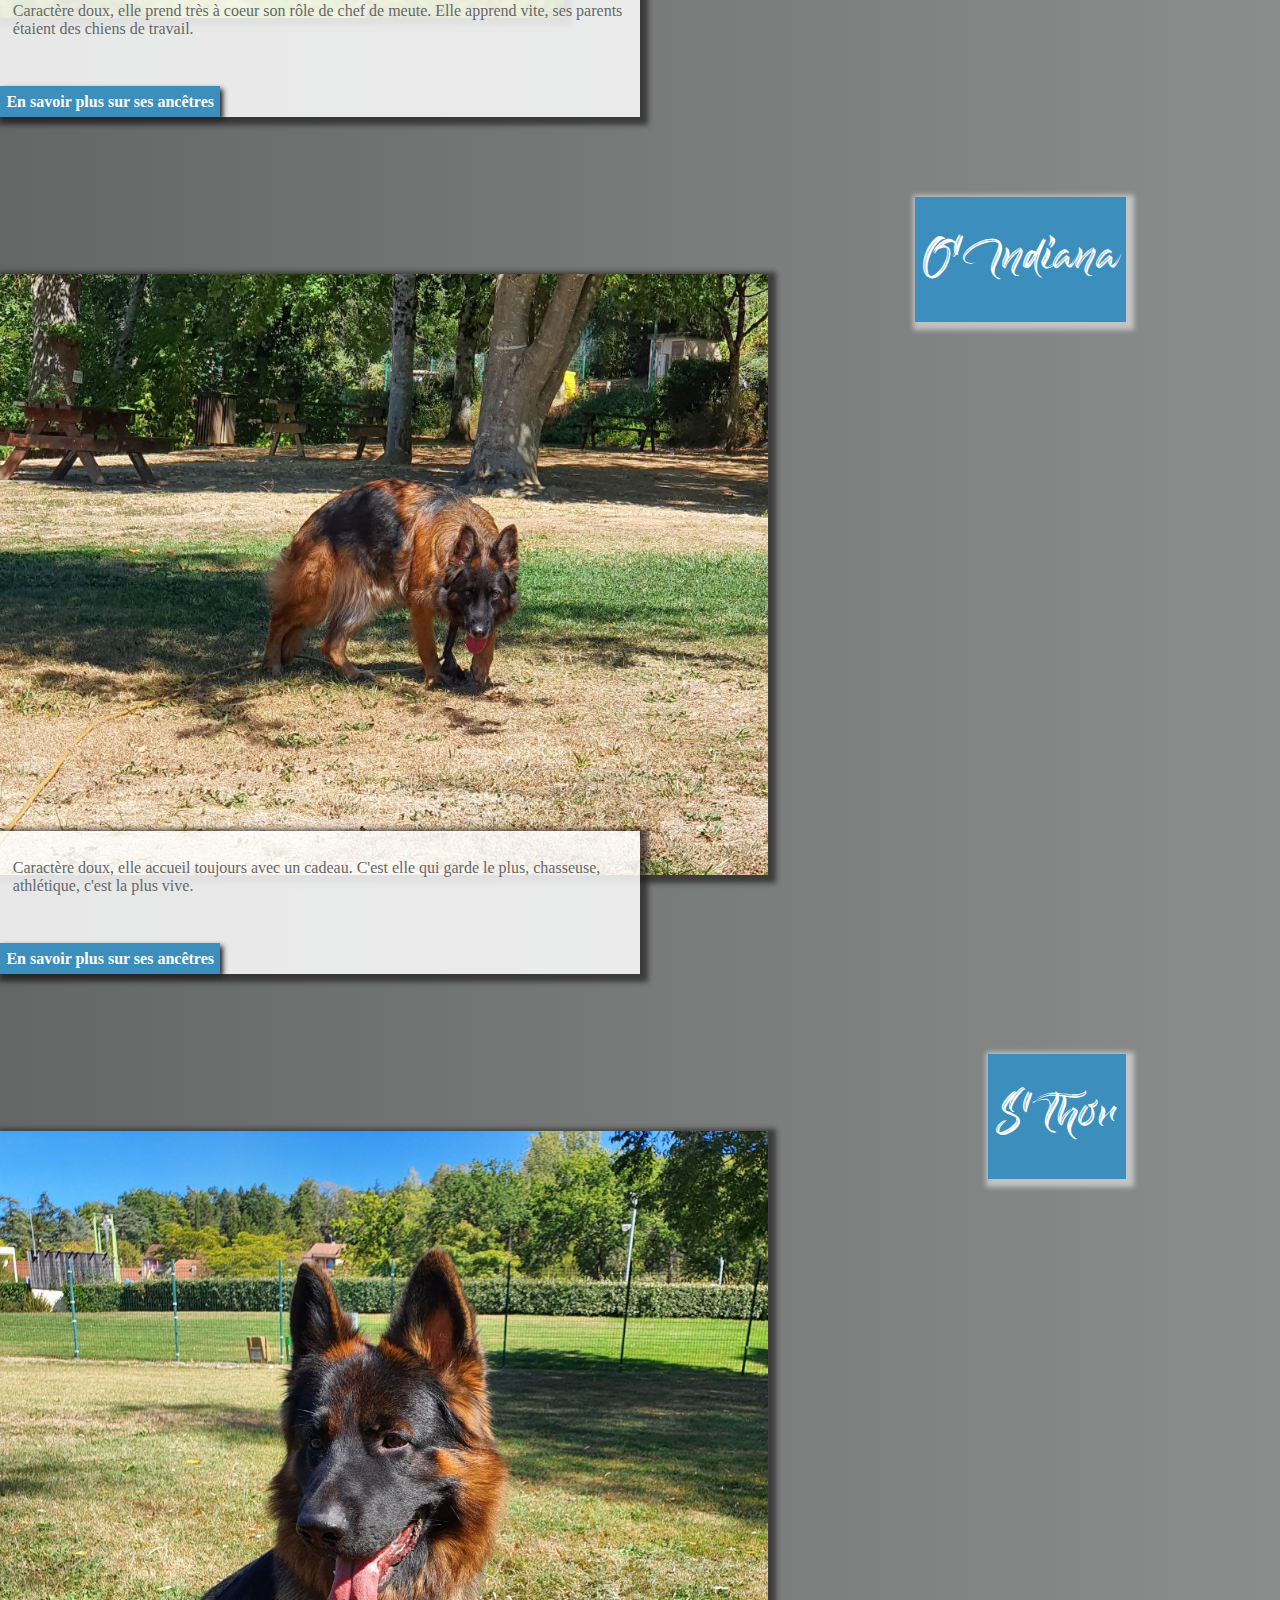
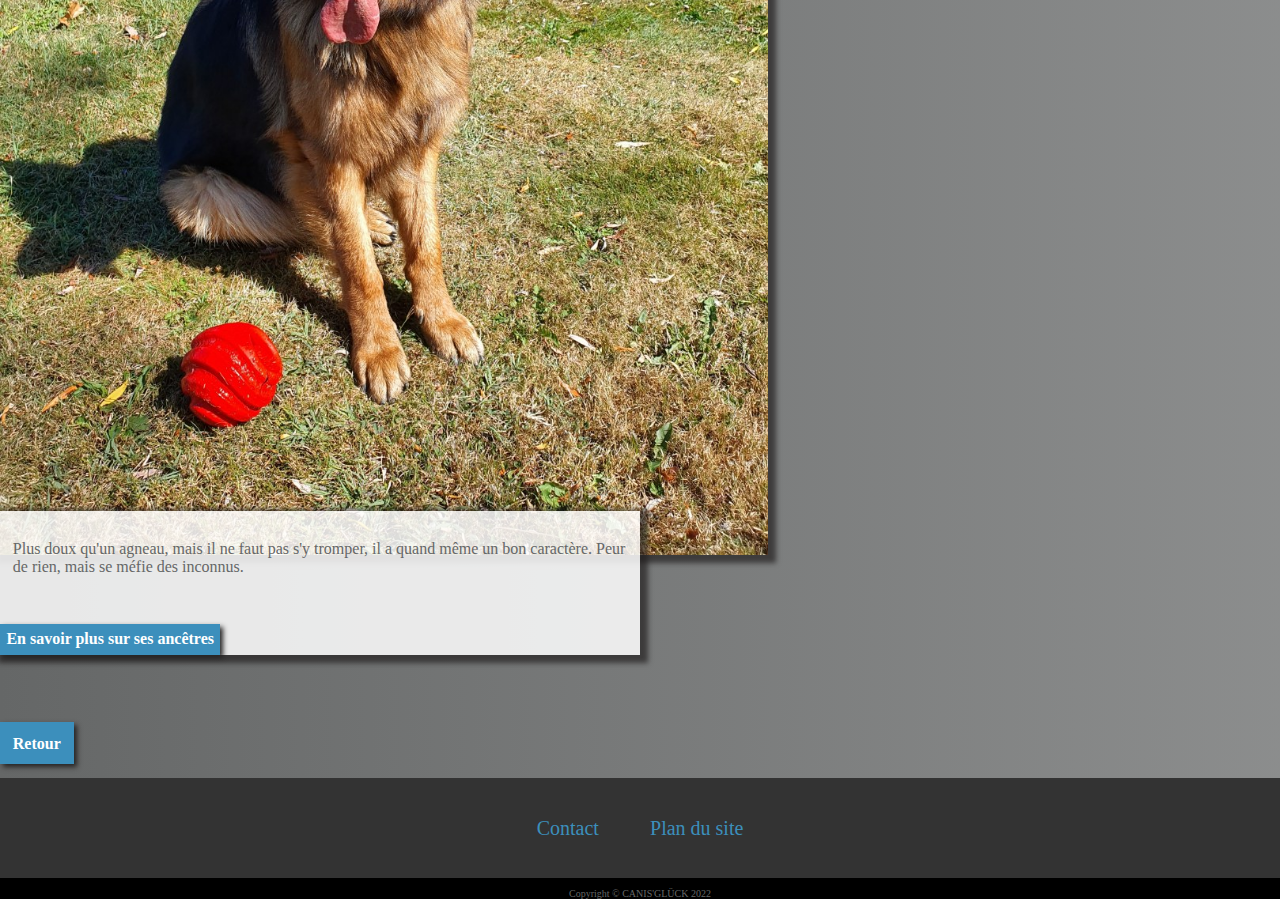
==== commit c2dadc80: "changement de la couleur ecriture" ====
--- a/a-propos.html
+++ b/a-propos.html
@@ -26,7 +26,7 @@
         <div class="container-fluid">
             <a class="navbar-brand" href="index.html">
                 <img class="navbar-logo" src="images/canisgluck-logo.png" alt="logo canis gluck">
-                <img class="navbar-title" src="images/canisgluck-ecrit.png" alt="titre canis gluck">
+                <img class="navbar-title" src="images/canisgluck-bleu.png" alt="titre canis gluck">
             </a>
             <button class="navbar-toggler" type="button" data-bs-toggle="collapse"
                 data-bs-target="#navbarSupportedContent">
--- a/css/apropos.css
+++ b/css/apropos.css
@@ -33,10 +33,11 @@
 
 .description {
     margin-top: 5%;
+    padding: 2%;
     display: flex;
     justify-content: center;
     background-color: rgba(255, 255, 255, .85);
-    height: 40vh;
+    height: 100%;
 }
 
 .description .bg-title {
@@ -112,11 +113,12 @@
     }
 
     .description {
-        height: 125vh;
+
         padding: 2%;
+        box-sizing: content-box;
     }
 
-     .dog-item .dog-item-title {
+    .dog-item .dog-item-title {
         justify-content: center;
     }
 }
@@ -142,10 +144,6 @@
         max-width: 50vw
     }
 
-    .description {
-        height: 100vh;
-        padding: 2%;
-    }
 }
 
 @media (min-width: 993px) {
@@ -168,9 +166,5 @@
         max-width: 50vw
     }
 
-    .description {
-        height: 65vh;
-        padding: 2%;
-    }
 }
 
